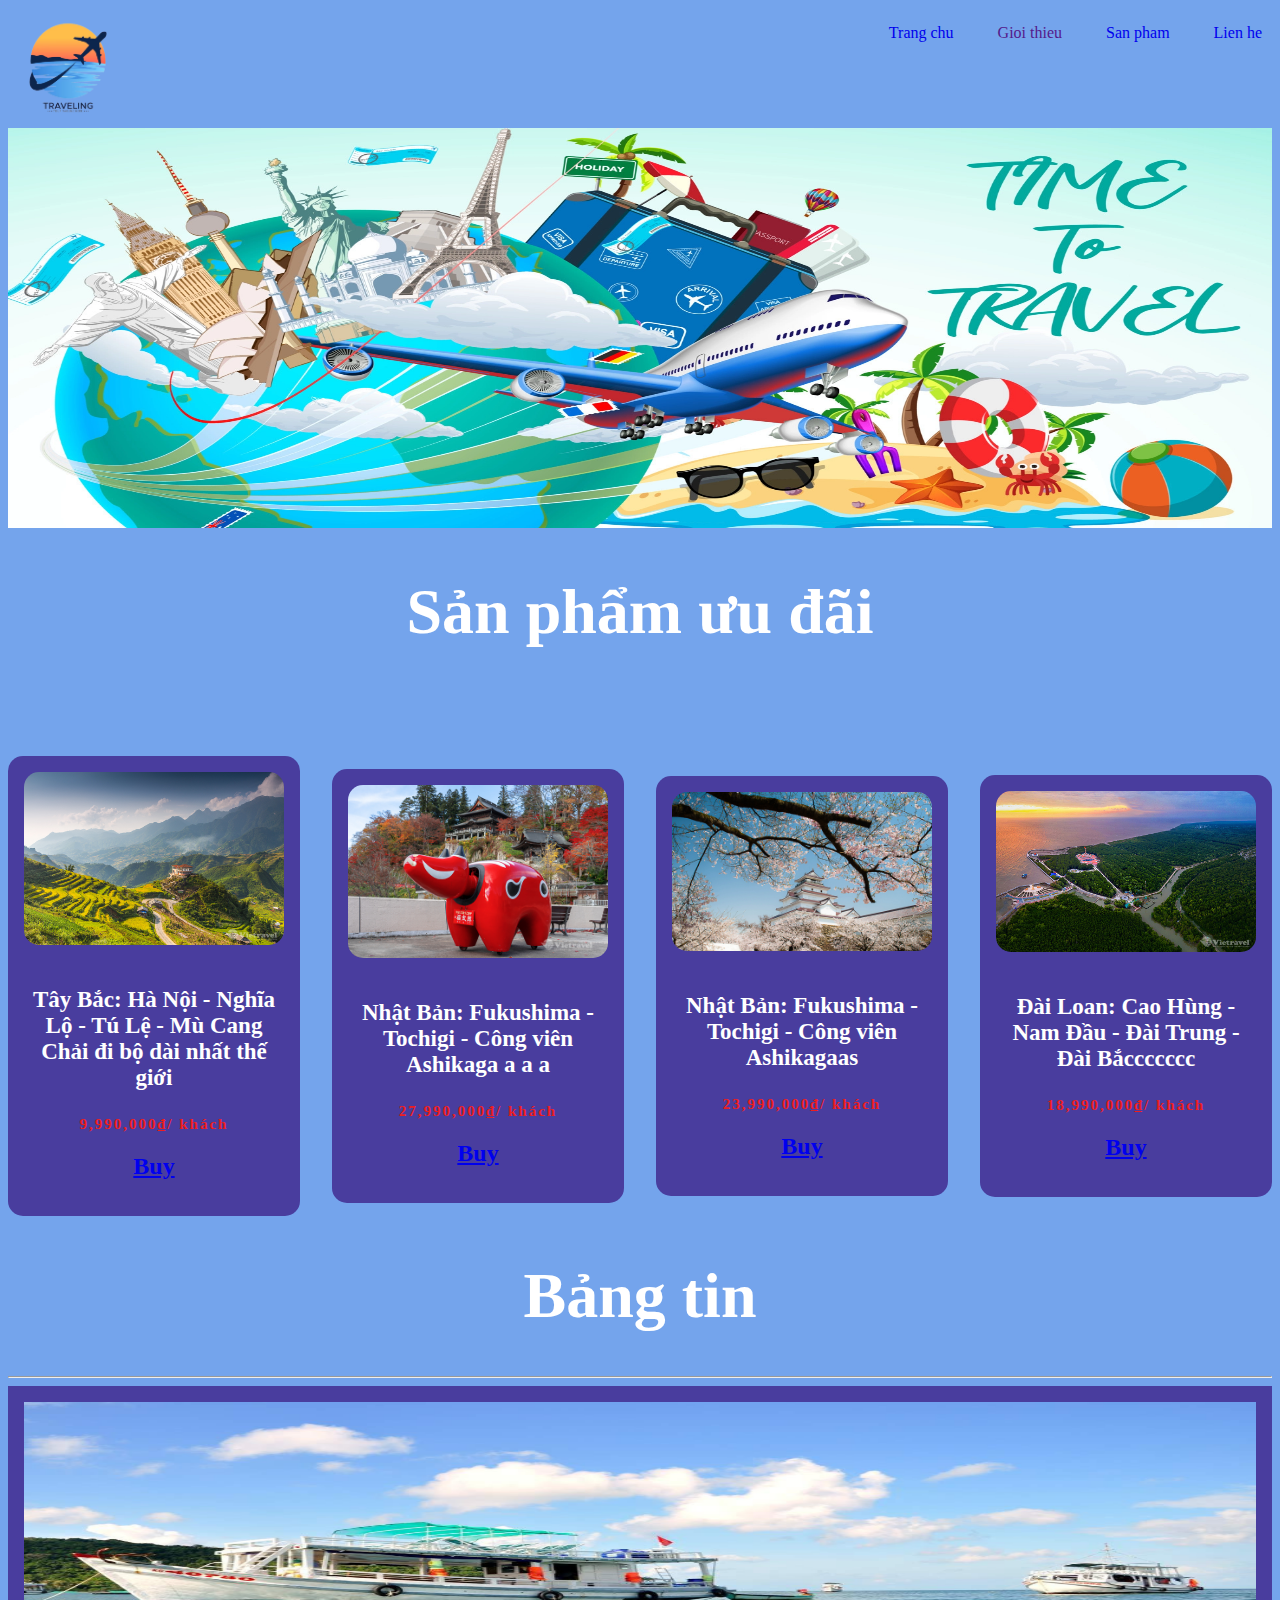
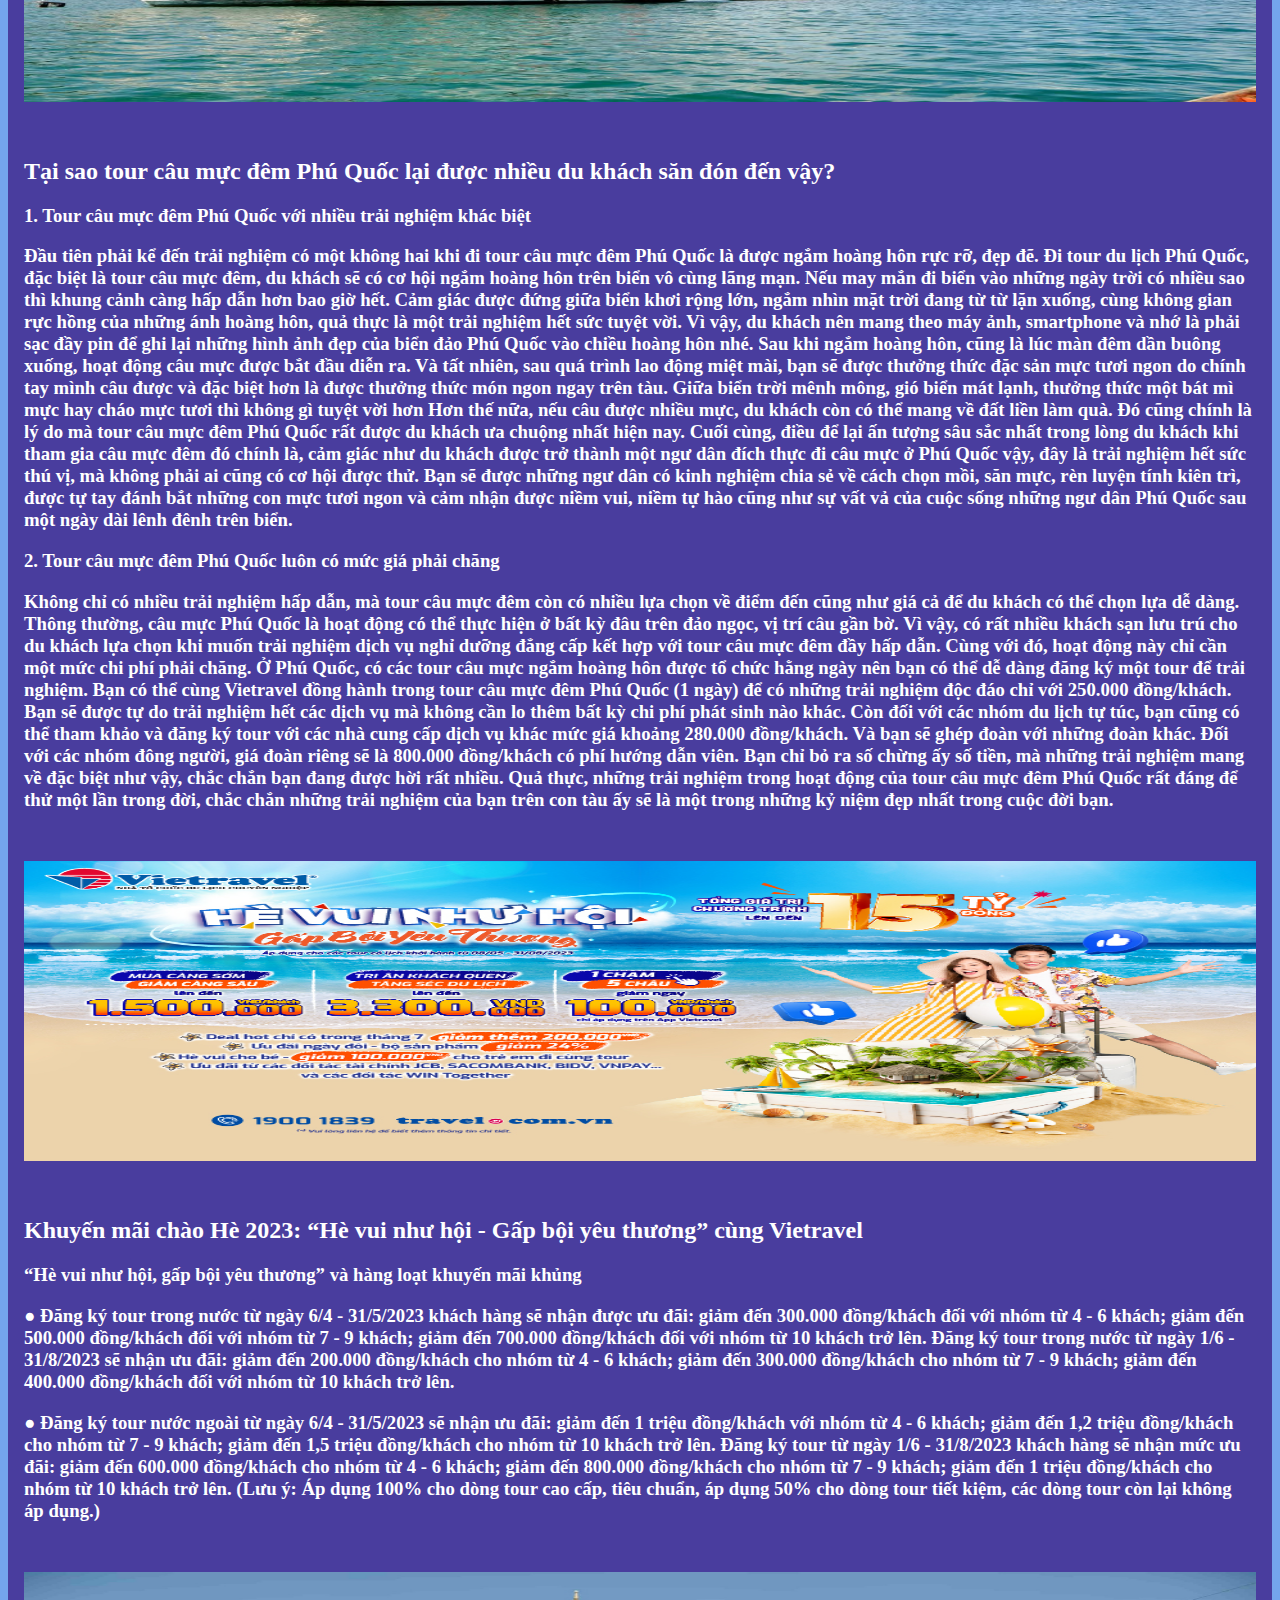
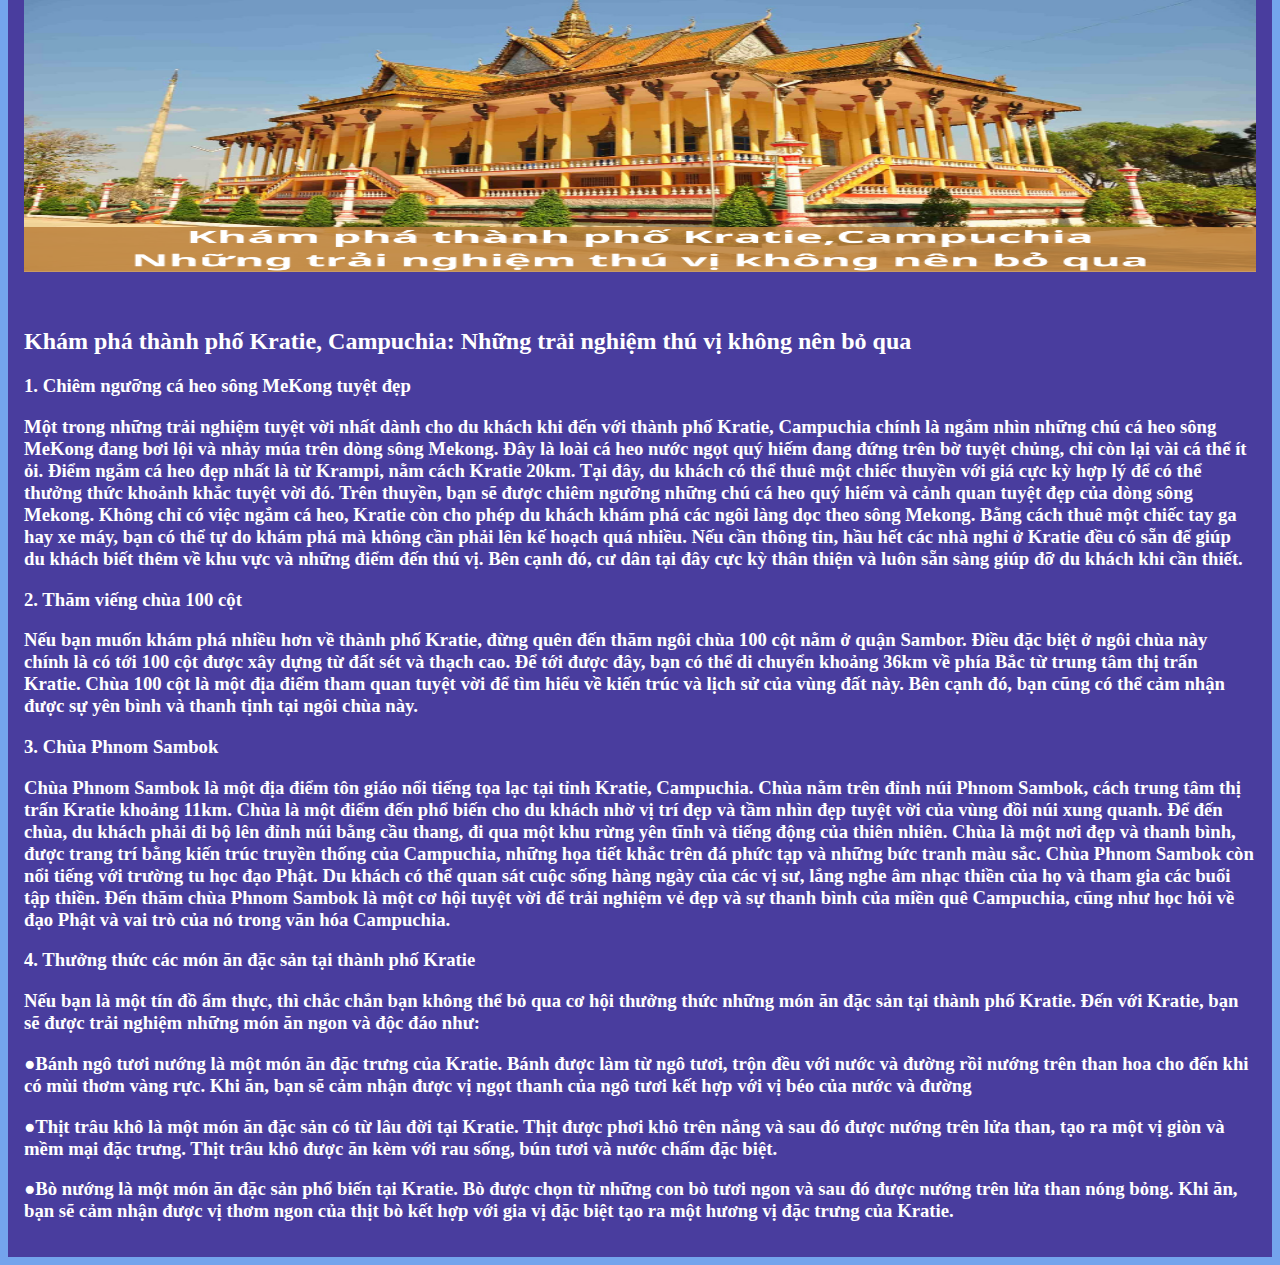
==== index.html @ 928e8b1d "Add files via upload" ====
<!DOCTYPE html>
<html lang="en">
<head>
    <meta charset="UTF-8">
    <meta http-equiv="X-UA-Compatible" content="IE=edge">
    <meta name="viewport" content="width=device-width, initial-scale=1.0">
    <title>Document</title>
    <link rel="stylesheet" href="test.css">
    <link rel="stylesheet" href="https://cdnjs.cloudflare.com/ajax/libs/font-awesome/4.7.0/css/font-awesome.min.css">
    
</head>
<body>
    <img id="logo" src="Pic/logo.png"alt="">
    <i onclick="showMenu()" id="menuSmall"class="fa fa-bars" style="font-size:50px"></i>
    
    <ul class="menu"id="menuBig">
        <li><a href="index.html">Trang chu</a></li>
        <li><a href="">Gioi thieu</a></li>
        <li><a href="tour.html">San pham</a></li>
        <li><a href="lienhe.html">Lien he</a></li>
    </ul>
    
    <img id="banner" src="Pic/banner.webp"alt="">
    <script>
        function showMenu(){
            if(document.getElementById('menuBig').style.display=='none'){
                document.getElementById('menuBig').style.display='block';
            }else{document.getElementById('menuBig').style.display='none';
        }
    } 
    </script>
    
	<section class="team">
		<div class="center">
			<h1>Sản phẩm ưu đãi</h1>
		</div>
		<div class="team-content">
			<div class="box">
				<img src="Pic/sp1.jpg">
				<h3>Tây Bắc: Hà Nội - Nghĩa Lộ - Tú Lệ -  Mù Cang Chải đi bộ dài nhất thế giới</h3>
				<h5>9,990,000₫/ khách
                </h5>		
				<a href="#"><h2>Buy</h2></a>		
			</div>
            <div class="box">
				<img src="Pic/sp2.jpg">
				<h3>Nhật Bản: Fukushima - Tochigi - Công viên Ashikaga    a  a  a</h3>
				<h5>27,990,000₫/ khách

                </h5>		
				<a href="#"><h2>Buy</h2></a>		
			</div>
            <div class="box">
				<img src="Pic/sp3.jpg">
				<h3>Nhật Bản: Fukushima - Tochigi - Công viên Ashikagaas
                    
                    </h3>
				<h5>23,990,000₫/ khách

                </h5>		
				<a href="#"><h2>Buy</h2></a>		
			</div>
            <div class="box">
				<img src="Pic/sp4.jpg">
				<h3>Đài Loan: Cao Hùng - Nam Đầu - Đài Trung - Đài Bắccccccc                                                                                                  </h3>
				<h5>18,990,000₫/ khách</h5>		
				<a href="#"><h2>Buy</h2></a>		
			</div>
        </div>
    </section>

    <div class="center"><h1>Bảng tin</h1></div><hr>
    
    <table class="tintuc">
        
        <tr>
            <div class="khung">
            <img src="Pic/tt1.png">            
            </div>
            <div class="khung">
                <h2>Tại sao tour câu mực đêm Phú Quốc lại được nhiều du khách săn đón đến vậy?</h2>
                <h3>1. Tour câu mực đêm Phú Quốc với nhiều trải nghiệm khác biệt</h3>
                <h3>Đầu tiên phải kể đến trải nghiệm có một không hai khi đi tour câu mực đêm Phú Quốc là được ngắm hoàng hôn rực rỡ, đẹp đẽ. Đi tour du lịch Phú Quốc, đặc biệt là tour câu mực đêm, du khách sẽ có cơ hội ngắm hoàng hôn trên biển vô cùng lãng mạn. Nếu may mắn đi biển vào những ngày trời có nhiều sao thì khung cảnh càng hấp dẫn hơn bao giờ hết. Cảm giác được đứng giữa biển khơi rộng lớn, ngắm nhìn mặt trời đang từ từ lặn xuống, cùng không gian rực hồng của những ánh hoàng hôn, quả thực là một trải nghiệm hết sức tuyệt vời. Vì vậy, du khách nên mang theo máy ảnh, smartphone và nhớ là phải sạc đầy pin để ghi lại những hình ảnh đẹp của biển đảo Phú Quốc vào chiều hoàng hôn nhé. 

Sau khi ngắm hoàng hôn, cũng là lúc màn đêm dần buông xuống, hoạt động câu mực được bắt đầu diễn ra. Và tất nhiên, sau quá trình lao động miệt mài, bạn sẽ được thưởng thức đặc sản mực tươi ngon do chính tay mình câu được và đặc biệt hơn là được thưởng thức món ngon ngay trên tàu. Giữa biển trời mênh mông, gió biển mát lạnh, thưởng thức một bát mì mực hay cháo mực tươi thì không gì tuyệt vời hơn Hơn thế nữa, nếu câu được nhiều mực, du khách còn có thể mang về đất liền làm quà. Đó cũng chính là lý do mà tour câu mực đêm Phú Quốc rất được du khách ưa chuộng nhất hiện nay.

Cuối cùng, điều để lại ấn tượng sâu sắc nhất trong lòng du khách khi tham gia câu mực đêm đó chính là, cảm giác như du khách được trở thành một ngư dân đích thực đi câu mực ở Phú Quốc vậy, đây là trải nghiệm hết sức thú vị, mà không phải ai cũng có cơ hội được thử. Bạn sẽ được những ngư dân có kinh nghiệm chia sẻ về cách chọn mồi, săn mực, rèn luyện tính kiên trì, được tự tay đánh bắt những con mực tươi ngon và cảm nhận được niềm vui, niềm tự hào cũng như sự vất vả của cuộc sống những ngư dân Phú Quốc sau một ngày dài lênh đênh trên biển.</h3>
                <h3>2. Tour câu mực đêm Phú Quốc luôn có mức giá phải chăng</h3>
                <h3>Không chỉ có nhiều trải nghiệm hấp dẫn, mà tour câu mực đêm còn có nhiều lựa chọn về điểm đến cũng như giá cả để du khách có thể chọn lựa dễ dàng. Thông thường, câu mực Phú Quốc là hoạt động có thể thực hiện ở bất kỳ đâu trên đảo ngọc, vị trí câu gần bờ. Vì vậy, có rất nhiều khách sạn lưu trú cho du khách lựa chọn khi muốn trải nghiệm dịch vụ nghỉ dưỡng đẳng cấp kết hợp với tour câu mực đêm đầy hấp dẫn. 

                    Cùng với đó, hoạt động này chỉ cần một mức chi phí phải chăng. 
                    Ở Phú Quốc, có các tour câu mực ngắm hoàng hôn được tổ chức hằng ngày nên bạn có thể dễ dàng đăng ký một tour để trải nghiệm. Bạn có thể cùng Vietravel đồng hành trong tour câu mực đêm Phú Quốc (1 ngày) để có những trải nghiệm độc đáo chỉ với 250.000 đồng/khách. Bạn sẽ được tự do trải nghiệm hết các dịch vụ mà không cần lo thêm bất kỳ chi phí phát sinh nào khác. 
                    Còn đối với các nhóm du lịch tự túc, bạn cũng có thể tham khảo và đăng ký tour với các nhà cung cấp dịch vụ khác mức giá khoảng 280.000 đồng/khách. Và bạn sẽ ghép đoàn với những đoàn khác. 
                    Đối với các nhóm đông người, giá đoàn riêng sẽ là 800.000 đồng/khách có phí hướng dẫn viên.
                    Bạn chỉ bỏ ra số chừng ấy số tiền, mà những trải nghiệm mang về đặc biệt như vậy, chắc chắn bạn đang được hời rất nhiều.
                    
                    Quả thực, những trải nghiệm trong hoạt động của tour câu mực đêm Phú Quốc rất đáng để thử một lần trong đời, chắc chắn những trải nghiệm của bạn trên con tàu ấy sẽ là một trong những kỷ niệm đẹp nhất trong cuộc đời bạn. </h3>
            </div>
            <div class="khung">
                <img src="Pic/tt2.jpg">            
                </div>
                <div class="khung">
                    <h2>Khuyến mãi chào Hè 2023: “Hè vui như hội - Gấp bội yêu thương” cùng Vietravel</h2>
                    <h3>“Hè vui như hội, gấp bội yêu thương” và hàng loạt khuyến mãi khủng</h3>
                    <h3>● Đăng ký tour trong nước từ ngày 6/4 - 31/5/2023 khách hàng sẽ nhận được ưu đãi: giảm đến 300.000 đồng/khách đối với nhóm từ 4 - 6 khách; giảm đến 500.000 đồng/khách đối với nhóm từ 7 - 9 khách; giảm đến 700.000 đồng/khách đối với nhóm từ 10 khách trở lên. Đăng ký tour trong nước từ ngày 1/6 - 31/8/2023 sẽ nhận ưu đãi: giảm đến 200.000 đồng/khách cho nhóm từ 4 - 6 khách; giảm đến 300.000 đồng/khách cho nhóm từ 7 - 9 khách; giảm đến 400.000 đồng/khách đối với nhóm từ 10 khách trở lên. 
                    </h3>
                    <h3>● Đăng ký tour nước ngoài từ ngày 6/4 - 31/5/2023 sẽ nhận ưu đãi: giảm đến 1 triệu đồng/khách với nhóm từ 4 - 6 khách; giảm đến 1,2 triệu đồng/khách cho nhóm từ 7 - 9 khách; giảm đến 1,5 triệu đồng/khách cho nhóm từ 10 khách trở lên. Đăng ký tour từ ngày 1/6 - 31/8/2023 khách hàng sẽ nhận mức ưu đãi: giảm đến 600.000 đồng/khách cho nhóm từ 4 - 6 khách; giảm đến 800.000 đồng/khách cho nhóm từ 7 - 9 khách; giảm đến 1 triệu đồng/khách cho nhóm từ 10 khách trở lên.
                        (Lưu ý: Áp dụng 100% cho dòng tour cao cấp, tiêu chuẩn, áp dụng 50% cho dòng tour tiết kiệm, các dòng tour còn lại không áp dụng.)</h3>
                </div>
                <div class="khung">
                    <img src="Pic/tt3.png">            
                    </div>
                    <div class="khung">
                        <h2>Khám phá thành phố Kratie, Campuchia: Những trải nghiệm thú vị không nên bỏ qua</h2>
                        <h3>1. Chiêm ngưỡng cá heo sông MeKong tuyệt đẹp</h3>
                        <h3>Một trong những trải nghiệm tuyệt vời nhất dành cho du khách khi đến với thành phố Kratie, Campuchia chính là ngắm nhìn những chú cá heo sông MeKong đang bơi lội và nhảy múa trên dòng sông Mekong. Đây là loài cá heo nước ngọt quý hiếm đang đứng trên bờ tuyệt chủng, chỉ còn lại vài cá thể ít ỏi.

                            Điểm ngắm cá heo đẹp nhất là từ Krampi, nằm cách Kratie 20km. Tại đây, du khách có thể thuê một chiếc thuyền với giá cực kỳ hợp lý để có thể thưởng thức khoảnh khắc tuyệt vời đó. Trên thuyền, bạn sẽ được chiêm ngưỡng những chú cá heo quý hiếm và cảnh quan tuyệt đẹp của dòng sông Mekong.
                            
                            Không chỉ có việc ngắm cá heo, Kratie còn cho phép du khách khám phá các ngôi làng dọc theo sông Mekong. Bằng cách thuê một chiếc tay ga hay xe máy, bạn có thể tự do khám phá mà không cần phải lên kế hoạch quá nhiều. Nếu cần thông tin, hầu hết các nhà nghỉ ở Kratie đều có sẵn để giúp du khách biết thêm về khu vực và những điểm đến thú vị. Bên cạnh đó, cư dân tại đây cực kỳ thân thiện và luôn sẵn sàng giúp đỡ du khách khi cần thiết.</h3>
                        <h3>2. Thăm viếng chùa 100 cột</h3>
                        <h3>Nếu bạn muốn khám phá nhiều hơn về thành phố Kratie, đừng quên đến thăm ngôi chùa 100 cột nằm ở quận Sambor. Điều đặc biệt ở ngôi chùa này chính là có tới 100 cột được xây dựng từ đất sét và thạch cao. Để tới được đây, bạn có thể di chuyển khoảng 36km về phía Bắc từ trung tâm thị trấn Kratie. Chùa 100 cột là một địa điểm tham quan tuyệt vời để tìm hiểu về kiến trúc và lịch sử của vùng đất này. Bên cạnh đó, bạn cũng có thể cảm nhận được sự yên bình và thanh tịnh tại ngôi chùa này.</h3>
                        <h3>3. Chùa Phnom Sambok</h3>
                        <h3>Chùa Phnom Sambok là một địa điểm tôn giáo nổi tiếng tọa lạc tại tỉnh Kratie, Campuchia. Chùa nằm trên đỉnh núi Phnom Sambok, cách trung tâm thị trấn Kratie khoảng 11km. Chùa là một điểm đến phổ biến cho du khách nhờ vị trí đẹp và tầm nhìn đẹp tuyệt vời của vùng đồi núi xung quanh.

                            Để đến chùa, du khách phải đi bộ lên đỉnh núi bằng cầu thang, đi qua một khu rừng yên tĩnh và tiếng động của thiên nhiên. Chùa là một nơi đẹp và thanh bình, được trang trí bằng kiến ​​trúc truyền thống của Campuchia, những họa tiết khắc trên đá phức tạp và những bức tranh màu sắc.
                            
                            Chùa Phnom Sambok còn nổi tiếng với trường tu học đạo Phật. Du khách có thể quan sát cuộc sống hàng ngày của các vị sư, lắng nghe âm nhạc thiền của họ và tham gia các buổi tập thiền.
                            
                            Đến thăm chùa Phnom Sambok là một cơ hội tuyệt vời để trải nghiệm vẻ đẹp và sự thanh bình của miền quê Campuchia, cũng như học hỏi về đạo Phật và vai trò của nó trong văn hóa Campuchia.</h3>
                    <h3>4. Thưởng thức các món ăn đặc sản tại thành phố Kratie</h3>
                    <h3>Nếu bạn là một tín đồ ẩm thực, thì chắc chắn bạn không thể bỏ qua cơ hội thưởng thức những món ăn đặc sản tại thành phố Kratie. Đến với Kratie, bạn sẽ được trải nghiệm những món ăn ngon và độc đáo như:</h3>
                    <h3>●Bánh ngô tươi nướng là một món ăn đặc trưng của Kratie. Bánh được làm từ ngô tươi, trộn đều với nước và đường rồi nướng trên than hoa cho đến khi có mùi thơm vàng rực. Khi ăn, bạn sẽ cảm nhận được vị ngọt thanh của ngô tươi kết hợp với vị béo của nước và đường</h3>
                    <h3>●Thịt trâu khô là một món ăn đặc sản có từ lâu đời tại Kratie. Thịt được phơi khô trên nắng và sau đó được nướng trên lửa than, tạo ra một vị giòn và mềm mại đặc trưng. Thịt trâu khô được ăn kèm với rau sống, bún tươi và nước chấm đặc biệt.</h3>
                    <h3>●Bò nướng là một món ăn đặc sản phổ biến tại Kratie. Bò được chọn từ những con bò tươi ngon và sau đó được nướng trên lửa than nóng bỏng. Khi ăn, bạn sẽ cảm nhận được vị thơm ngon của thịt bò kết hợp với gia vị đặc biệt tạo ra một hương vị đặc trưng của Kratie.</h3>
                </div>
        </tr>

    </table>
</body>
</html>
---- test.css ----
body{
    background-color: rgb(116, 164, 236);
}
.menu{
    float: right;
}
.menu li{
    display: inline;
}
.menu li a{
    text-decoration: none;
    margin: 10px;
}
.menu li a:hover{
    padding: 5px;
    background-color: blue;
    transition: .4s;
    color: white;
    border-radius: 5px;
}
#menuSmall{
    float: right;
    margin-right: 10px;
    margin-top: 30px;
    
}
#logo{
    width: 120px;
    float: left;
}
#banner{
    width: 100%;
    height: 400px;
}

@media all and (min-width: 240px) {
    .menu{
        display: none;
    }    
    .menu li{
        display: inline-block;
        width: 100%;
        margin-left: 30%;
    }
    .khung img{
        width: 100%;
        height: 200px;;
    }
    
}
@media all and (min-width: 576px) {
    .menu {
        display:block;
    }   
    .menu li{
        display: inline;
        margin-left: 20px;
    }
    #menuSmall{
        display: none;
    }
    .khung img{
        width: 100%;
        height: 200px;;
    }
}
@media all and (min-width: 796px){
    .menu {
        display:block;
    }   
    .menu li{
        display: inline;
        margin-left: 20px;
    }
    #menuSmall{
        display: none;
    }
    .khung img{
        width: 100%;
        height: 20%;
    }
    
}
@media all and (min-width: 1200px){
    .menu {
        display:block;
    }   
    .menu li{
        display: inline;
        margin-left: 20px;
    }
    #menuSmall{
        display: none;
    }
    .khung img{
        width: 100%;
        height: 300px;
    }
}

/*San pham*/

.team{
	position: relative;
	width: 100%;
	
	background: rgb(116, 164, 236);
	display: flex;
	align-items: center;
	justify-content: center;
	
	flex-direction: column;
	
}
.team-content{
	width: 100%;
	max-height: 100%;
	max-width: 1350px;
	margin: 0 auto;
	display: grid;
	grid-template-columns: repeat(auto-fit, minmax(150px, auto));
	align-items: center;
	gap: 2rem;
	text-align: center;
	
	margin-top: 4rem;
}
.team-content img{
	width: 100%;
	height: auto;
	border-radius: 15px;
	margin-bottom: 15px;
	
}
.center h1{
	color: #fff;
	font-size: 4rem;
	text-align: center;
}
.box{
	padding: 16px;
	background: #493d9e;
	border-radius: 15px;
	transition: all .38s ease;
}
.box:hover{
 background-color: #4b3db8;
 transition: all .38s ease;
}
.box h3{
	font-size: 23px;
	font-weight: 600;
	color: #fff;
	margin-bottom: 8px;
}
.box h5{
	font-size: 15px;
	font-weight: 600;
	color: #ee1e1e;
	margin-bottom: 15px;
	letter-spacing: 2px;
}
.box a:hover{
    padding: 5px;
    background-color: white;
    transition: .4s;
    color: white;
    border-radius: 5px;
}
/*Tin tức*/

.td{
    margin-top: auto;
    color: blue;
    
}


.khung h2{
color: white;

}
.khung h3{
color: white;

}

.khung{
    padding: 16px;
	background: #493d9e;
	
	transition: all .38s ease;
}
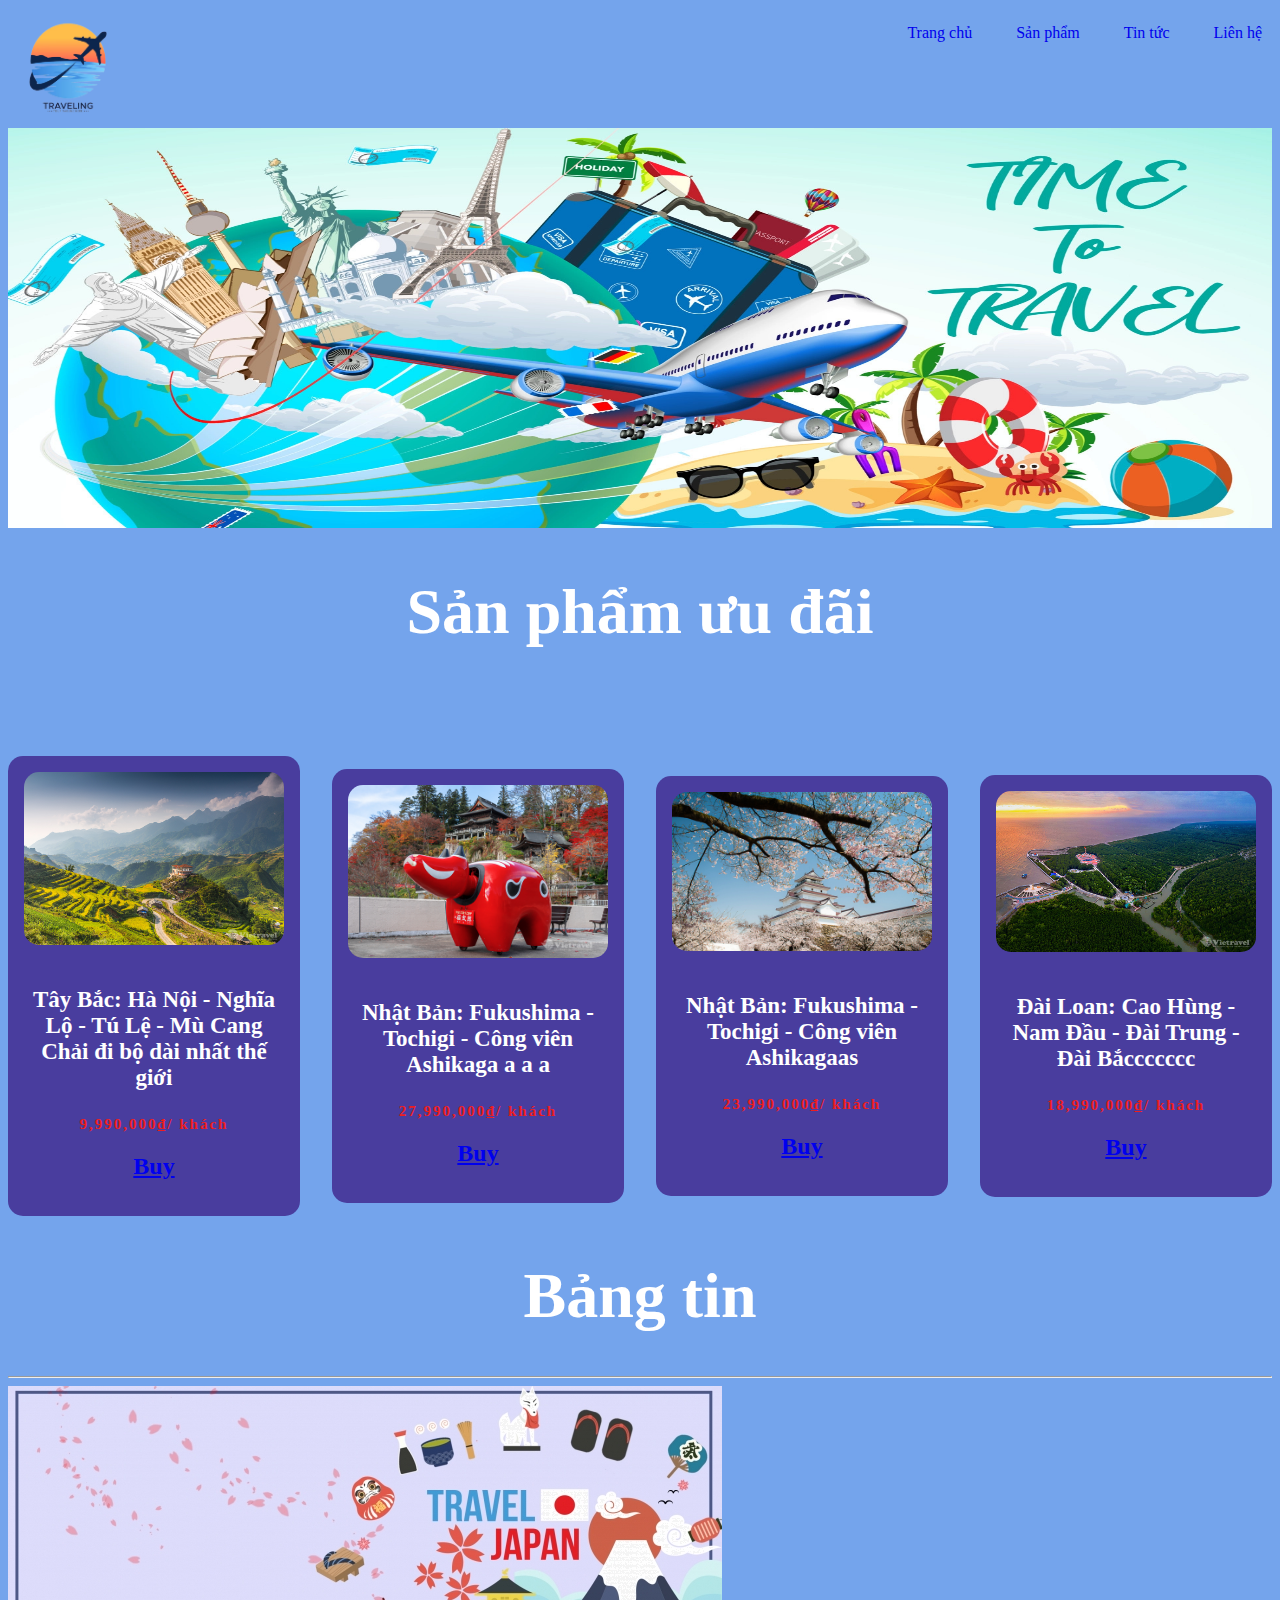
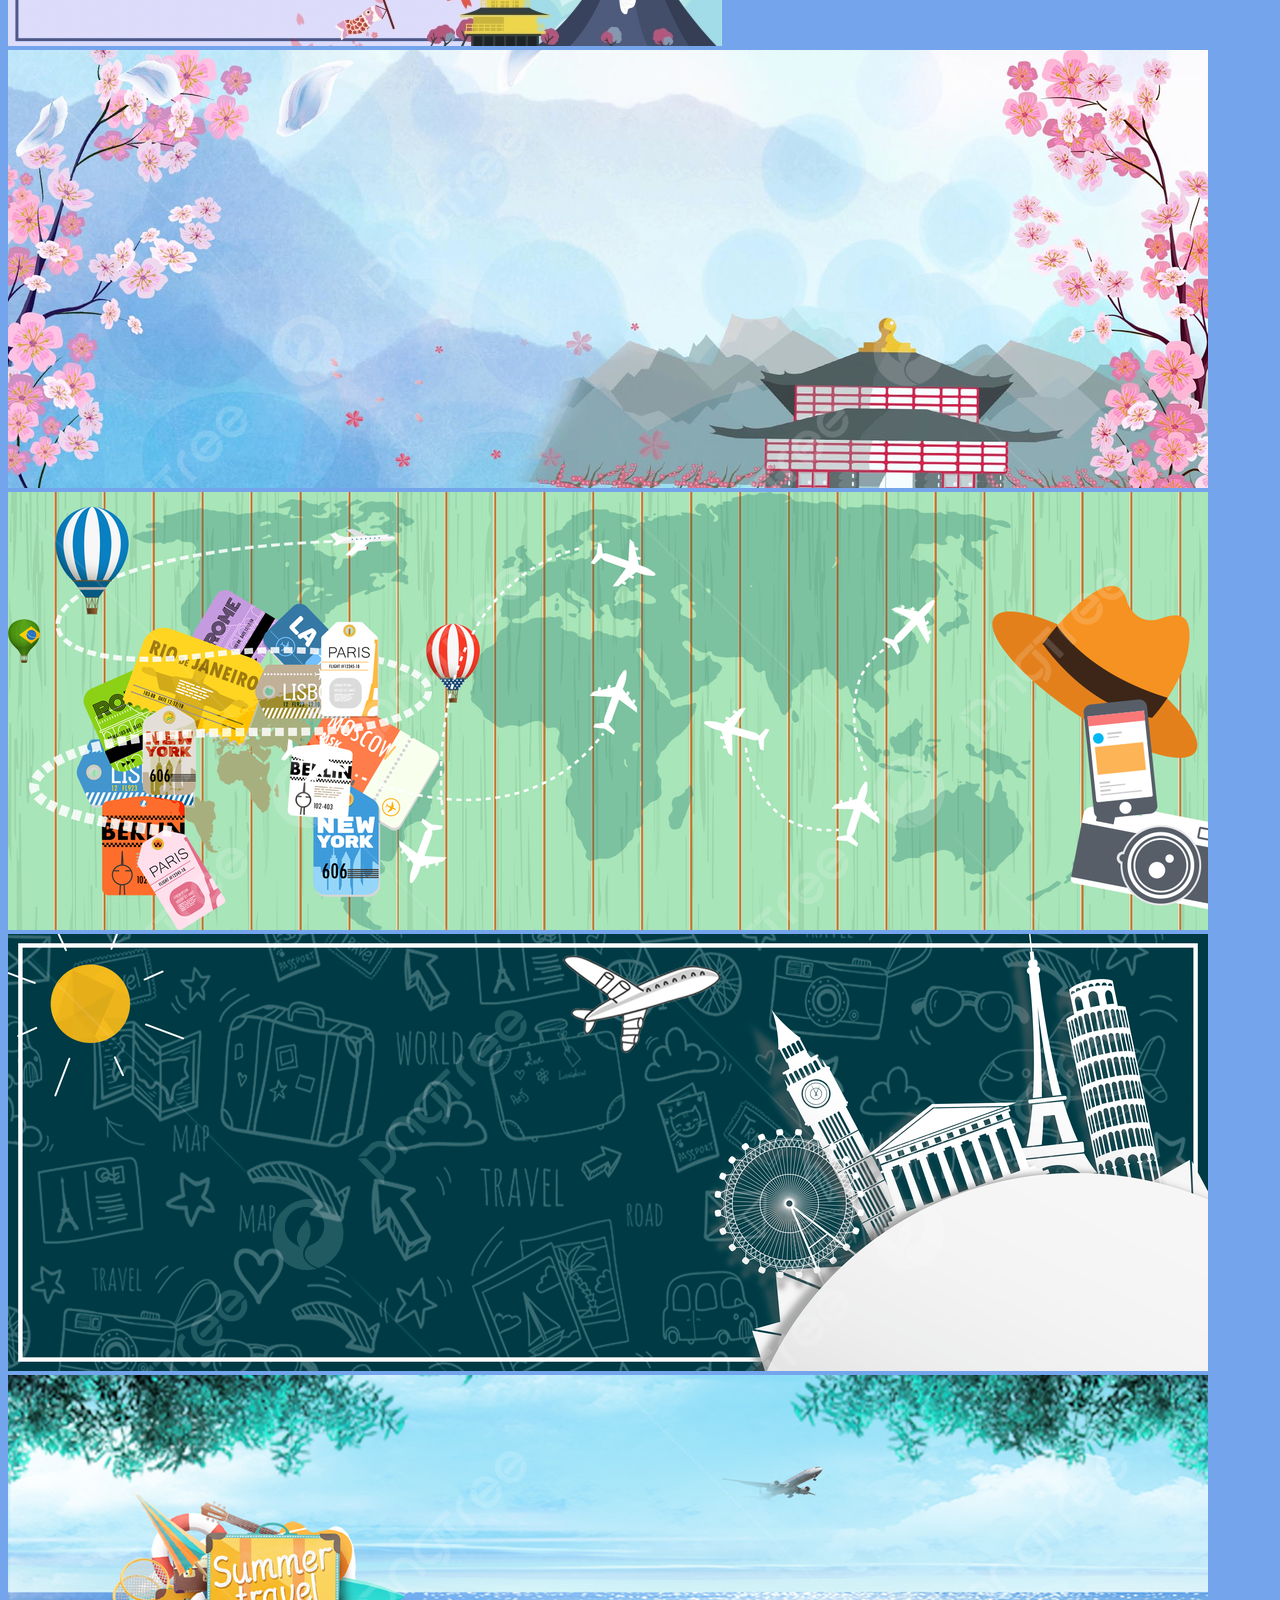
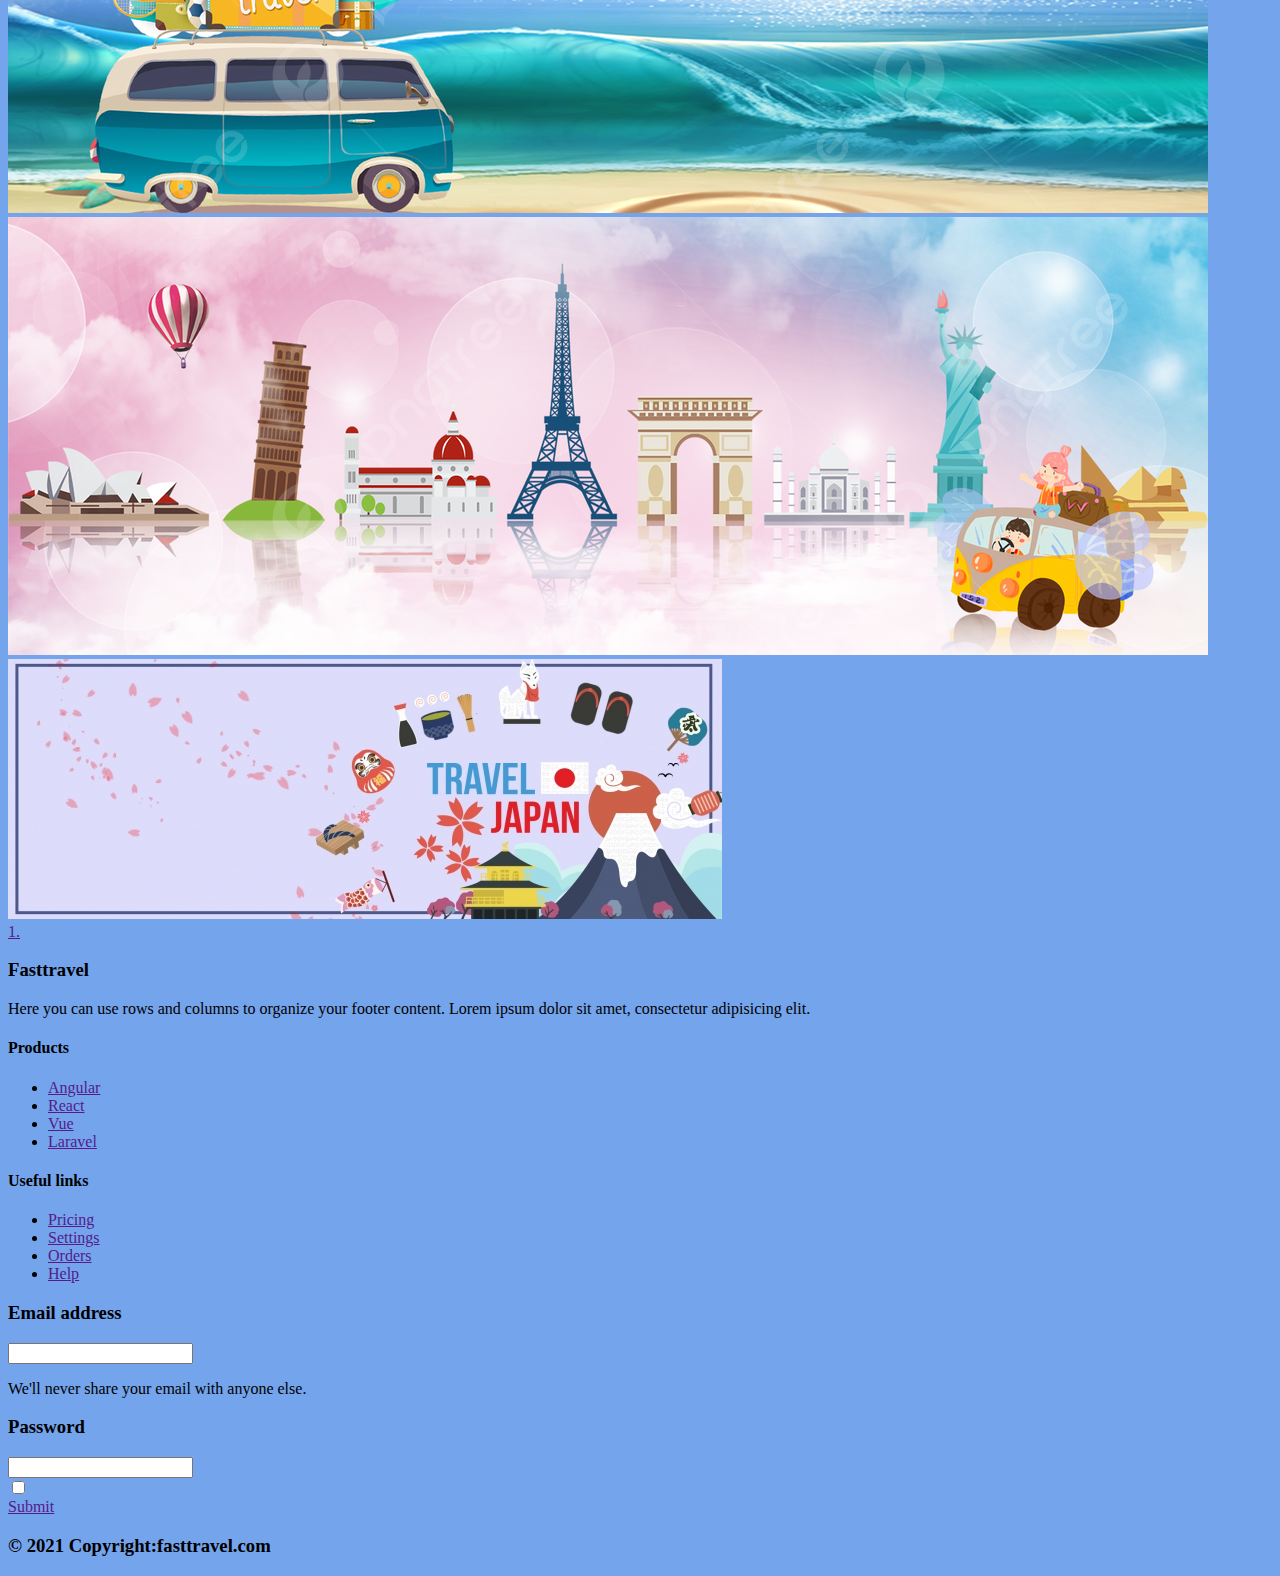
==== commit 19c91845: "Update index.html" ====
--- a/index.html
+++ b/index.html
@@ -14,10 +14,10 @@
     <i onclick="showMenu()" id="menuSmall"class="fa fa-bars" style="font-size:50px"></i>
     
     <ul class="menu"id="menuBig">
-        <li><a href="index.html">Trang chu</a></li>
-        <li><a href="">Gioi thieu</a></li>
-        <li><a href="tour.html">San pham</a></li>
-        <li><a href="lienhe.html">Lien he</a></li>
+        <li><a href="index.html">Trang chủ</a></li>
+        <li><a href="sanpham.html">Sản phẩm</a></li>
+        <li><a href="tintuc.html">Tin tức</a></li>
+        <li><a href="lienhe.html">Liên hệ</a></li>
     </ul>
     
     <img id="banner" src="Pic/banner.webp"alt="">
@@ -70,72 +70,84 @@
     </section>
 
     <div class="center"><h1>Bảng tin</h1></div><hr>
+    <div class="grid-container">
+        <div class="item1">
+            <img src="Pic/banner1.jpg"/>
+        </div>
+        <div class="item2">
+            <img src="Pic/banner2.jpg"/>
+        </div>
+        <div class="item3">
+            <img src="Pic/banner3.jpg"/>
+        </div>
+        <div class="item4">
+            <img src="Pic/banner4.jpg"/>
+        </div>
+        <div class="item5">
+            <img src="Pic/banner5.jpg"/>
+        </div>
+        <div class="item6">
+            <img src="Pic/banner6.jpg"/>
+        </div>
+        <div class="item6">
+            <img src="Pic/banner1.jpg"/>
+        </div>
+    </div>
     
-    <table class="tintuc">
-        
-        <tr>
-            <div class="khung">
-            <img src="Pic/tt1.png">            
+    <article>
+    <div class="container">
+        <a href="">1.</a>
+    </div>
+    </article>
+    <footer class="footer">
+        <div class="container">
+            <div class="row">
+
+                <div class="footer-col">
+                    <h3>Fasttravel</h3>
+                    <p>Here you can use rows and columns to organize your footer content. Lorem ipsum
+                        dolor sit amet, consectetur adipisicing elit.</p>
+                </div>
+                <div class="footer-col">
+                    <h4>Products</h4>
+                    <ul>
+                        <li><a href="">Angular</a></li>
+                        <li><a href="">React</a></li>
+                        <li><a href="">Vue</a></li>
+                        <li><a href="">Laravel</a></li>
+                    </ul>
+                </div>
+                <div class="footer-col">
+                    <h4> Useful links</h4>
+                    <ul>
+                        <li><a href="">Pricing</a></li>
+                        <li><a href="">Settings</a></li>
+                        <li><a href="">Orders</a></li>
+                        <li><a href="">Help</a></li>
+                    </ul>
+                </div>
+                <div class="footer-col">
+                    <div class="pass">
+                        <form action="">
+                            <h3>Email address</h3>
+                            <input type="text">
+                            <p>We'll never share your email with anyone else.</p>
+                            <h3>Password</h3>
+                            <input type="password"> <br>
+                            <input class="check" type="checkbox">
+                            <div class="sumbit">
+                                <a href="">Submit</a>
+                            </div>
+                        </form>
+                    </div>
+                </div>
+
+                <div class="font">
+                    <h3> © 2021 Copyright:fasttravel.com</h3>
+                </div>
             </div>
-            <div class="khung">
-                <h2>Tại sao tour câu mực đêm Phú Quốc lại được nhiều du khách săn đón đến vậy?</h2>
-                <h3>1. Tour câu mực đêm Phú Quốc với nhiều trải nghiệm khác biệt</h3>
-                <h3>Đầu tiên phải kể đến trải nghiệm có một không hai khi đi tour câu mực đêm Phú Quốc là được ngắm hoàng hôn rực rỡ, đẹp đẽ. Đi tour du lịch Phú Quốc, đặc biệt là tour câu mực đêm, du khách sẽ có cơ hội ngắm hoàng hôn trên biển vô cùng lãng mạn. Nếu may mắn đi biển vào những ngày trời có nhiều sao thì khung cảnh càng hấp dẫn hơn bao giờ hết. Cảm giác được đứng giữa biển khơi rộng lớn, ngắm nhìn mặt trời đang từ từ lặn xuống, cùng không gian rực hồng của những ánh hoàng hôn, quả thực là một trải nghiệm hết sức tuyệt vời. Vì vậy, du khách nên mang theo máy ảnh, smartphone và nhớ là phải sạc đầy pin để ghi lại những hình ảnh đẹp của biển đảo Phú Quốc vào chiều hoàng hôn nhé. 
-
-Sau khi ngắm hoàng hôn, cũng là lúc màn đêm dần buông xuống, hoạt động câu mực được bắt đầu diễn ra. Và tất nhiên, sau quá trình lao động miệt mài, bạn sẽ được thưởng thức đặc sản mực tươi ngon do chính tay mình câu được và đặc biệt hơn là được thưởng thức món ngon ngay trên tàu. Giữa biển trời mênh mông, gió biển mát lạnh, thưởng thức một bát mì mực hay cháo mực tươi thì không gì tuyệt vời hơn Hơn thế nữa, nếu câu được nhiều mực, du khách còn có thể mang về đất liền làm quà. Đó cũng chính là lý do mà tour câu mực đêm Phú Quốc rất được du khách ưa chuộng nhất hiện nay.
-
-Cuối cùng, điều để lại ấn tượng sâu sắc nhất trong lòng du khách khi tham gia câu mực đêm đó chính là, cảm giác như du khách được trở thành một ngư dân đích thực đi câu mực ở Phú Quốc vậy, đây là trải nghiệm hết sức thú vị, mà không phải ai cũng có cơ hội được thử. Bạn sẽ được những ngư dân có kinh nghiệm chia sẻ về cách chọn mồi, săn mực, rèn luyện tính kiên trì, được tự tay đánh bắt những con mực tươi ngon và cảm nhận được niềm vui, niềm tự hào cũng như sự vất vả của cuộc sống những ngư dân Phú Quốc sau một ngày dài lênh đênh trên biển.</h3>
-                <h3>2. Tour câu mực đêm Phú Quốc luôn có mức giá phải chăng</h3>
-                <h3>Không chỉ có nhiều trải nghiệm hấp dẫn, mà tour câu mực đêm còn có nhiều lựa chọn về điểm đến cũng như giá cả để du khách có thể chọn lựa dễ dàng. Thông thường, câu mực Phú Quốc là hoạt động có thể thực hiện ở bất kỳ đâu trên đảo ngọc, vị trí câu gần bờ. Vì vậy, có rất nhiều khách sạn lưu trú cho du khách lựa chọn khi muốn trải nghiệm dịch vụ nghỉ dưỡng đẳng cấp kết hợp với tour câu mực đêm đầy hấp dẫn. 
-
-                    Cùng với đó, hoạt động này chỉ cần một mức chi phí phải chăng. 
-                    Ở Phú Quốc, có các tour câu mực ngắm hoàng hôn được tổ chức hằng ngày nên bạn có thể dễ dàng đăng ký một tour để trải nghiệm. Bạn có thể cùng Vietravel đồng hành trong tour câu mực đêm Phú Quốc (1 ngày) để có những trải nghiệm độc đáo chỉ với 250.000 đồng/khách. Bạn sẽ được tự do trải nghiệm hết các dịch vụ mà không cần lo thêm bất kỳ chi phí phát sinh nào khác. 
-                    Còn đối với các nhóm du lịch tự túc, bạn cũng có thể tham khảo và đăng ký tour với các nhà cung cấp dịch vụ khác mức giá khoảng 280.000 đồng/khách. Và bạn sẽ ghép đoàn với những đoàn khác. 
-                    Đối với các nhóm đông người, giá đoàn riêng sẽ là 800.000 đồng/khách có phí hướng dẫn viên.
-                    Bạn chỉ bỏ ra số chừng ấy số tiền, mà những trải nghiệm mang về đặc biệt như vậy, chắc chắn bạn đang được hời rất nhiều.
-                    
-                    Quả thực, những trải nghiệm trong hoạt động của tour câu mực đêm Phú Quốc rất đáng để thử một lần trong đời, chắc chắn những trải nghiệm của bạn trên con tàu ấy sẽ là một trong những kỷ niệm đẹp nhất trong cuộc đời bạn. </h3>
-            </div>
-            <div class="khung">
-                <img src="Pic/tt2.jpg">            
-                </div>
-                <div class="khung">
-                    <h2>Khuyến mãi chào Hè 2023: “Hè vui như hội - Gấp bội yêu thương” cùng Vietravel</h2>
-                    <h3>“Hè vui như hội, gấp bội yêu thương” và hàng loạt khuyến mãi khủng</h3>
-                    <h3>● Đăng ký tour trong nước từ ngày 6/4 - 31/5/2023 khách hàng sẽ nhận được ưu đãi: giảm đến 300.000 đồng/khách đối với nhóm từ 4 - 6 khách; giảm đến 500.000 đồng/khách đối với nhóm từ 7 - 9 khách; giảm đến 700.000 đồng/khách đối với nhóm từ 10 khách trở lên. Đăng ký tour trong nước từ ngày 1/6 - 31/8/2023 sẽ nhận ưu đãi: giảm đến 200.000 đồng/khách cho nhóm từ 4 - 6 khách; giảm đến 300.000 đồng/khách cho nhóm từ 7 - 9 khách; giảm đến 400.000 đồng/khách đối với nhóm từ 10 khách trở lên. 
-                    </h3>
-                    <h3>● Đăng ký tour nước ngoài từ ngày 6/4 - 31/5/2023 sẽ nhận ưu đãi: giảm đến 1 triệu đồng/khách với nhóm từ 4 - 6 khách; giảm đến 1,2 triệu đồng/khách cho nhóm từ 7 - 9 khách; giảm đến 1,5 triệu đồng/khách cho nhóm từ 10 khách trở lên. Đăng ký tour từ ngày 1/6 - 31/8/2023 khách hàng sẽ nhận mức ưu đãi: giảm đến 600.000 đồng/khách cho nhóm từ 4 - 6 khách; giảm đến 800.000 đồng/khách cho nhóm từ 7 - 9 khách; giảm đến 1 triệu đồng/khách cho nhóm từ 10 khách trở lên.
-                        (Lưu ý: Áp dụng 100% cho dòng tour cao cấp, tiêu chuẩn, áp dụng 50% cho dòng tour tiết kiệm, các dòng tour còn lại không áp dụng.)</h3>
-                </div>
-                <div class="khung">
-                    <img src="Pic/tt3.png">            
-                    </div>
-                    <div class="khung">
-                        <h2>Khám phá thành phố Kratie, Campuchia: Những trải nghiệm thú vị không nên bỏ qua</h2>
-                        <h3>1. Chiêm ngưỡng cá heo sông MeKong tuyệt đẹp</h3>
-                        <h3>Một trong những trải nghiệm tuyệt vời nhất dành cho du khách khi đến với thành phố Kratie, Campuchia chính là ngắm nhìn những chú cá heo sông MeKong đang bơi lội và nhảy múa trên dòng sông Mekong. Đây là loài cá heo nước ngọt quý hiếm đang đứng trên bờ tuyệt chủng, chỉ còn lại vài cá thể ít ỏi.
-
-                            Điểm ngắm cá heo đẹp nhất là từ Krampi, nằm cách Kratie 20km. Tại đây, du khách có thể thuê một chiếc thuyền với giá cực kỳ hợp lý để có thể thưởng thức khoảnh khắc tuyệt vời đó. Trên thuyền, bạn sẽ được chiêm ngưỡng những chú cá heo quý hiếm và cảnh quan tuyệt đẹp của dòng sông Mekong.
-                            
-                            Không chỉ có việc ngắm cá heo, Kratie còn cho phép du khách khám phá các ngôi làng dọc theo sông Mekong. Bằng cách thuê một chiếc tay ga hay xe máy, bạn có thể tự do khám phá mà không cần phải lên kế hoạch quá nhiều. Nếu cần thông tin, hầu hết các nhà nghỉ ở Kratie đều có sẵn để giúp du khách biết thêm về khu vực và những điểm đến thú vị. Bên cạnh đó, cư dân tại đây cực kỳ thân thiện và luôn sẵn sàng giúp đỡ du khách khi cần thiết.</h3>
-                        <h3>2. Thăm viếng chùa 100 cột</h3>
-                        <h3>Nếu bạn muốn khám phá nhiều hơn về thành phố Kratie, đừng quên đến thăm ngôi chùa 100 cột nằm ở quận Sambor. Điều đặc biệt ở ngôi chùa này chính là có tới 100 cột được xây dựng từ đất sét và thạch cao. Để tới được đây, bạn có thể di chuyển khoảng 36km về phía Bắc từ trung tâm thị trấn Kratie. Chùa 100 cột là một địa điểm tham quan tuyệt vời để tìm hiểu về kiến trúc và lịch sử của vùng đất này. Bên cạnh đó, bạn cũng có thể cảm nhận được sự yên bình và thanh tịnh tại ngôi chùa này.</h3>
-                        <h3>3. Chùa Phnom Sambok</h3>
-                        <h3>Chùa Phnom Sambok là một địa điểm tôn giáo nổi tiếng tọa lạc tại tỉnh Kratie, Campuchia. Chùa nằm trên đỉnh núi Phnom Sambok, cách trung tâm thị trấn Kratie khoảng 11km. Chùa là một điểm đến phổ biến cho du khách nhờ vị trí đẹp và tầm nhìn đẹp tuyệt vời của vùng đồi núi xung quanh.
-
-                            Để đến chùa, du khách phải đi bộ lên đỉnh núi bằng cầu thang, đi qua một khu rừng yên tĩnh và tiếng động của thiên nhiên. Chùa là một nơi đẹp và thanh bình, được trang trí bằng kiến ​​trúc truyền thống của Campuchia, những họa tiết khắc trên đá phức tạp và những bức tranh màu sắc.
-                            
-                            Chùa Phnom Sambok còn nổi tiếng với trường tu học đạo Phật. Du khách có thể quan sát cuộc sống hàng ngày của các vị sư, lắng nghe âm nhạc thiền của họ và tham gia các buổi tập thiền.
-                            
-                            Đến thăm chùa Phnom Sambok là một cơ hội tuyệt vời để trải nghiệm vẻ đẹp và sự thanh bình của miền quê Campuchia, cũng như học hỏi về đạo Phật và vai trò của nó trong văn hóa Campuchia.</h3>
-                    <h3>4. Thưởng thức các món ăn đặc sản tại thành phố Kratie</h3>
-                    <h3>Nếu bạn là một tín đồ ẩm thực, thì chắc chắn bạn không thể bỏ qua cơ hội thưởng thức những món ăn đặc sản tại thành phố Kratie. Đến với Kratie, bạn sẽ được trải nghiệm những món ăn ngon và độc đáo như:</h3>
-                    <h3>●Bánh ngô tươi nướng là một món ăn đặc trưng của Kratie. Bánh được làm từ ngô tươi, trộn đều với nước và đường rồi nướng trên than hoa cho đến khi có mùi thơm vàng rực. Khi ăn, bạn sẽ cảm nhận được vị ngọt thanh của ngô tươi kết hợp với vị béo của nước và đường</h3>
-                    <h3>●Thịt trâu khô là một món ăn đặc sản có từ lâu đời tại Kratie. Thịt được phơi khô trên nắng và sau đó được nướng trên lửa than, tạo ra một vị giòn và mềm mại đặc trưng. Thịt trâu khô được ăn kèm với rau sống, bún tươi và nước chấm đặc biệt.</h3>
-                    <h3>●Bò nướng là một món ăn đặc sản phổ biến tại Kratie. Bò được chọn từ những con bò tươi ngon và sau đó được nướng trên lửa than nóng bỏng. Khi ăn, bạn sẽ cảm nhận được vị thơm ngon của thịt bò kết hợp với gia vị đặc biệt tạo ra một hương vị đặc trưng của Kratie.</h3>
-                </div>
-        </tr>
-
-    </table>
+        </div>
+    </footer>
+</div>
 </body>
-</html>+</html>
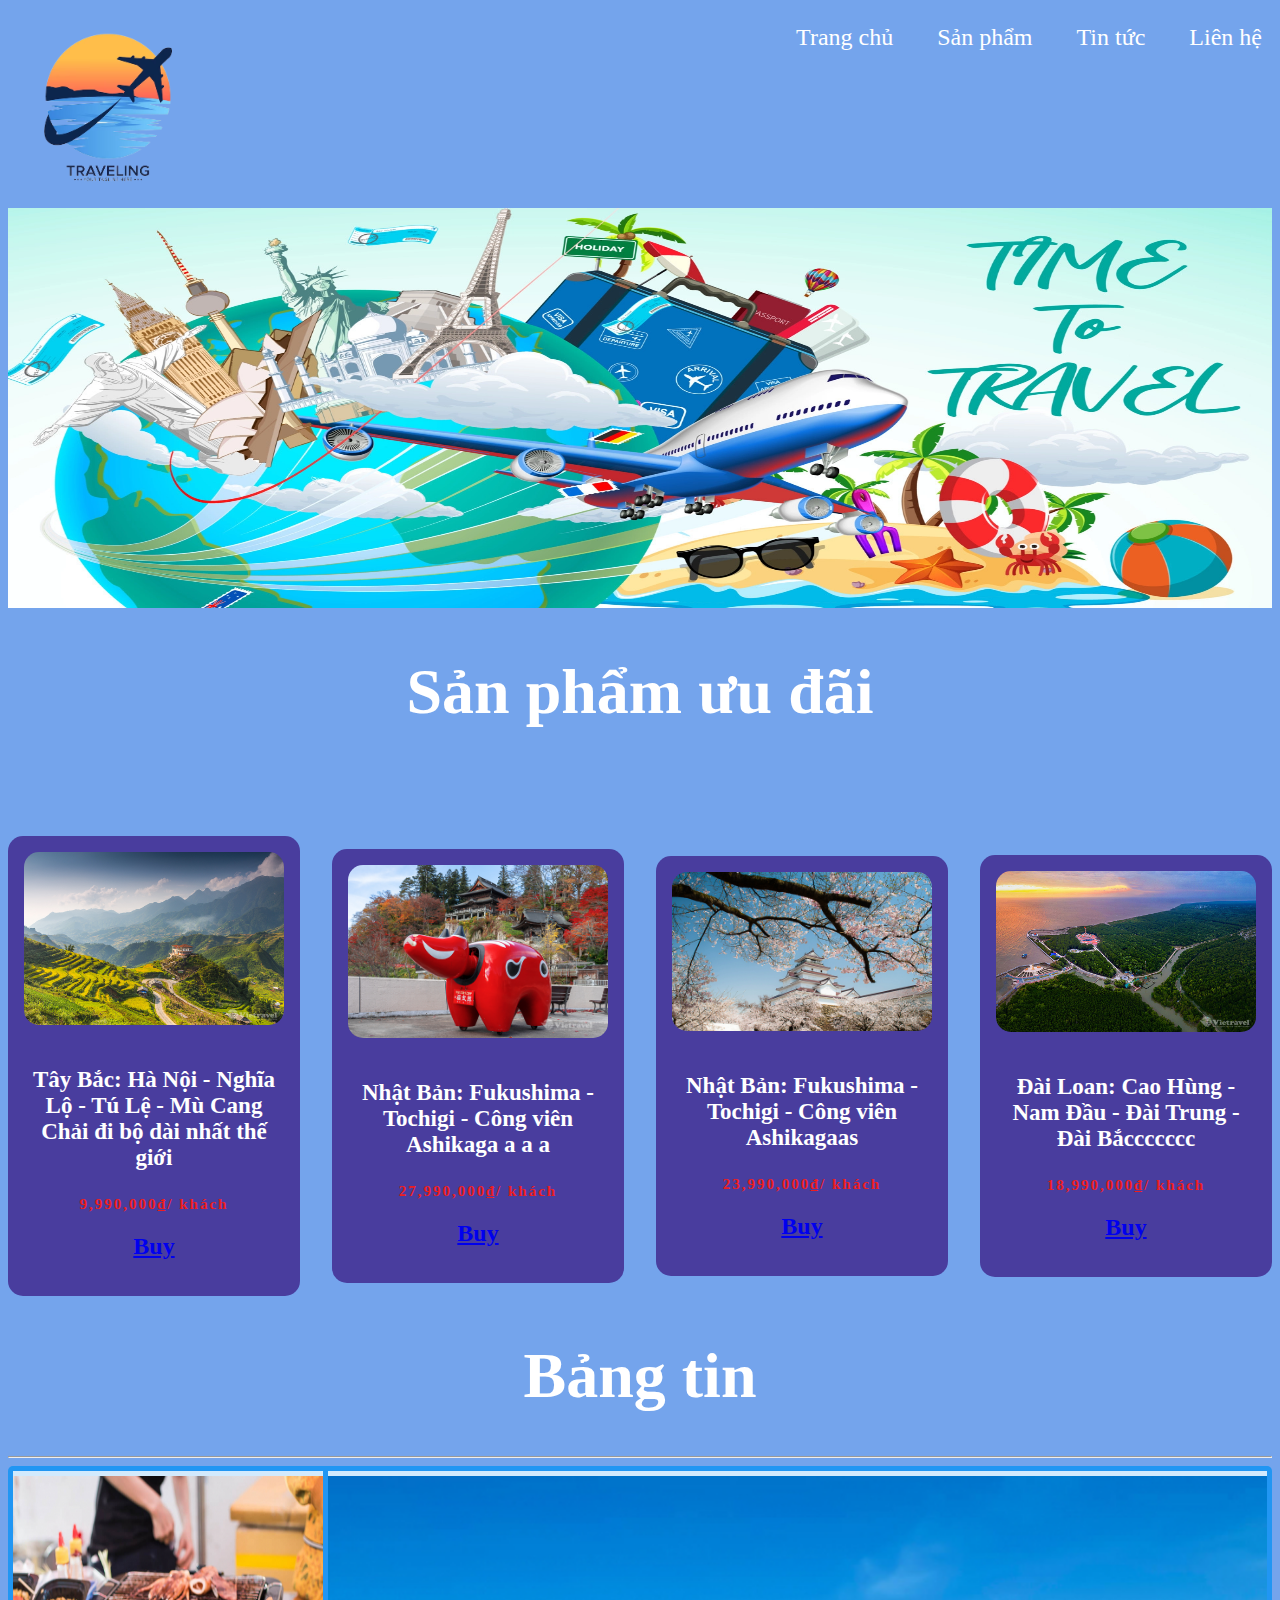
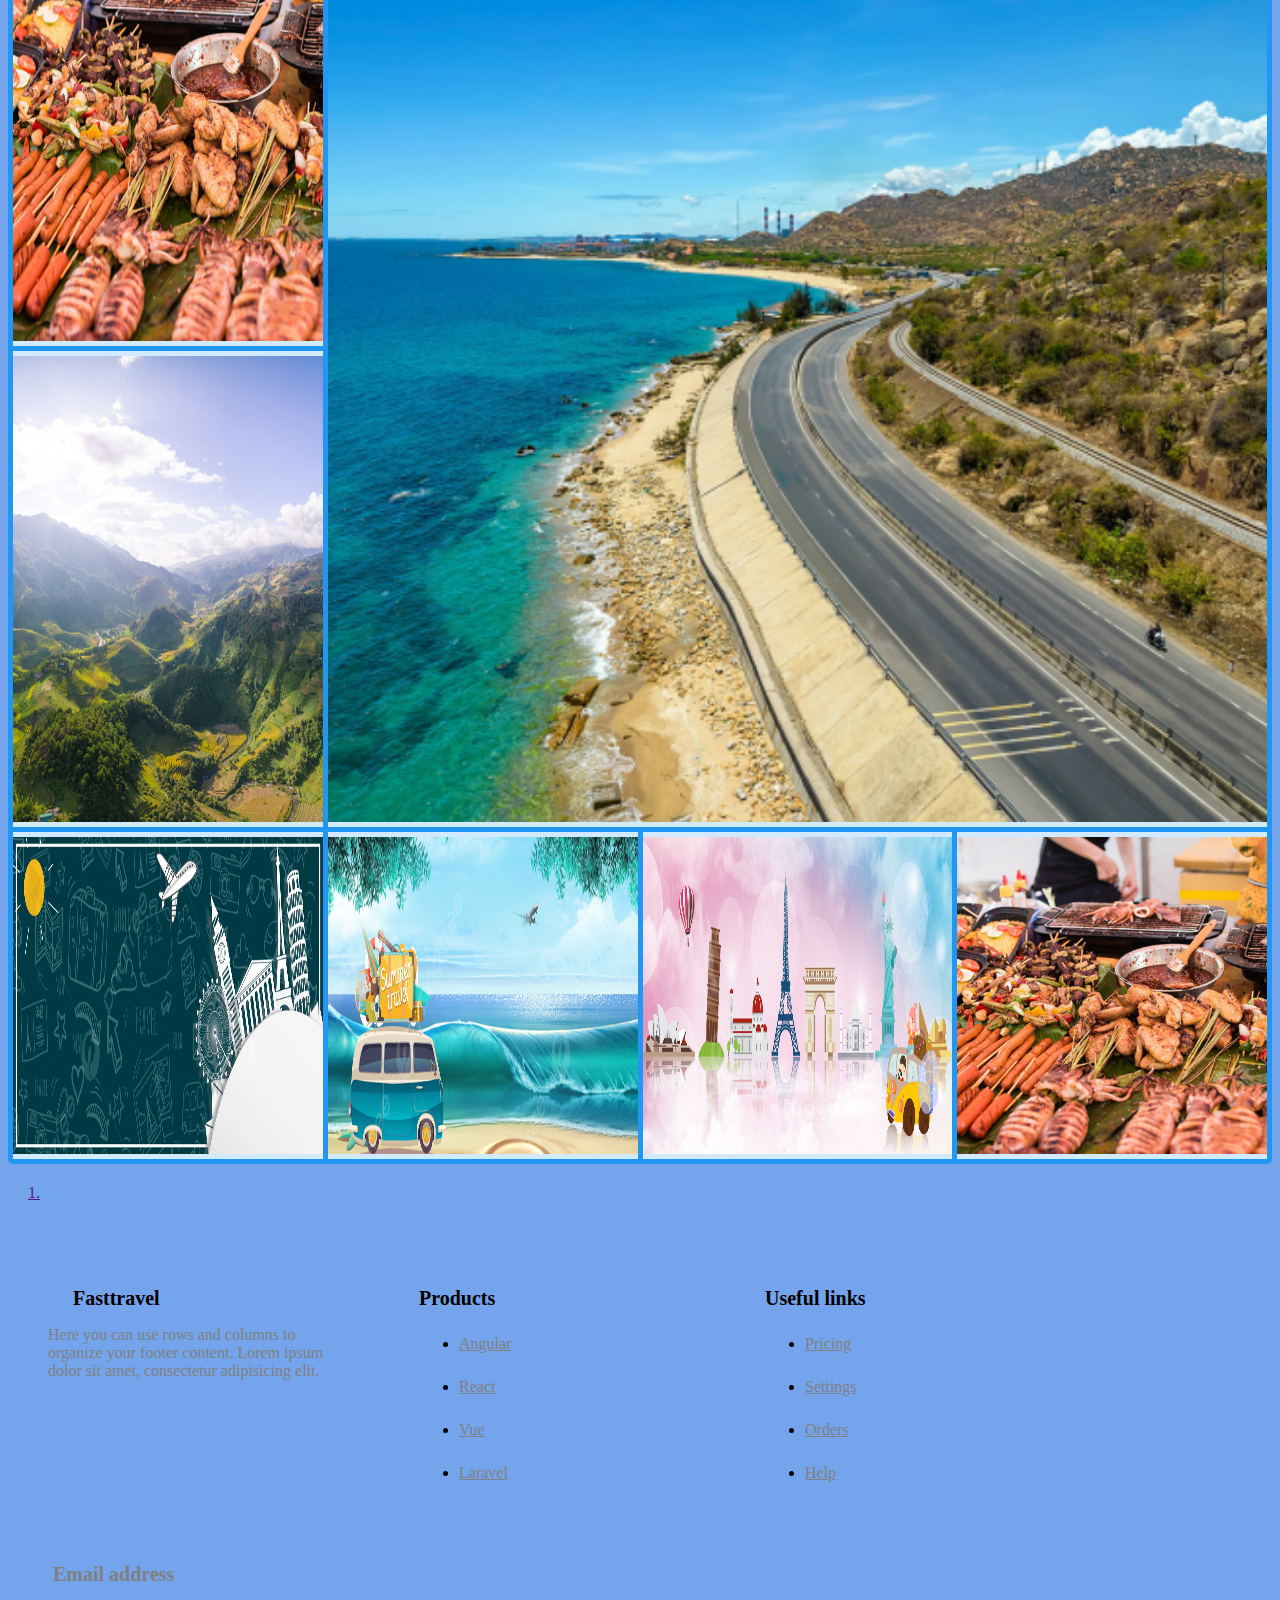
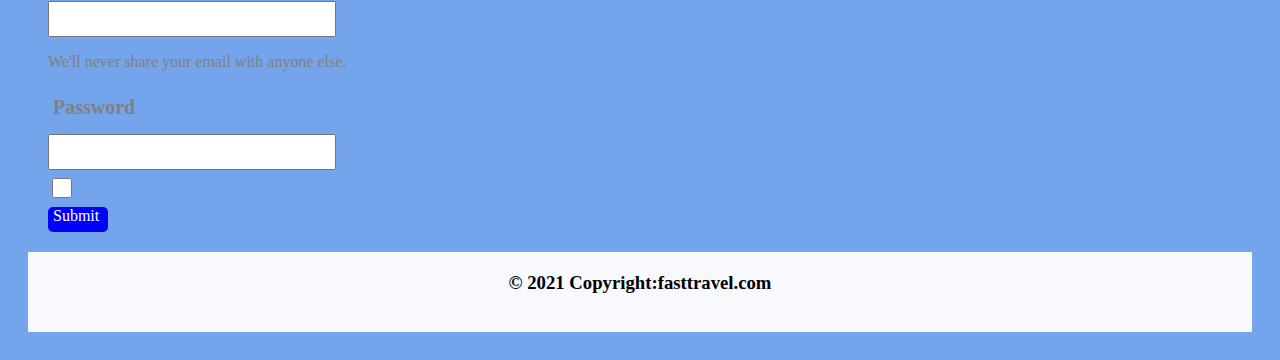
==== commit eda2a82e: "Add files via upload" ====
--- a/index.html
+++ b/index.html
@@ -150,4 +150,4 @@
     </footer>
 </div>
 </body>
-</html>
+</html>--- a/test.css
+++ b/test.css
@@ -10,6 +10,9 @@
 .menu li a{
     text-decoration: none;
     margin: 10px;
+    font-size: large;
+    color: white;
+    font-size: x-large;
 }
 .menu li a:hover{
     padding: 5px;
@@ -25,7 +28,7 @@
     
 }
 #logo{
-    width: 120px;
+    width: 200px;
     float: left;
 }
 #banner{
@@ -46,6 +49,7 @@
         width: 100%;
         height: 200px;;
     }
+     
     
 }
 @media all and (min-width: 576px) {
@@ -63,6 +67,7 @@
         width: 100%;
         height: 200px;;
     }
+    
 }
 @media all and (min-width: 796px){
     .menu {
@@ -96,6 +101,10 @@
         width: 100%;
         height: 300px;
     }
+    .grid-container ul li{
+        float: right;
+    }
+
 }
 
 /*San pham*/
@@ -190,4 +199,134 @@
 	background: #493d9e;
 	
 	transition: all .38s ease;
-}+}
+/*Bang tin*/
+.grid-container {
+    display: grid;
+    grid-template-columns: auto auto auto auto;
+    grid-gap: 5px;
+    background-color: #2196F3;
+    padding: 5px;
+    border-radius: 5px;
+    
+    
+  }
+  
+  .grid-container > div {
+    background-color: rgba(255, 255, 255, 0.8);
+    text-align: center;
+    padding: 5px 0;
+    font-size: 30px;
+  }
+  .item2 {
+    grid-area: 1/2/3/5;
+  }
+  .grid-container img{
+    width: 100%;
+    height: 100%;
+  }
+
+  .container{
+    padding: 20px;
+    
+  }
+
+  /*footer*/
+  
+.footer-col{
+    width: 25%;
+    padding: 20px;
+}
+.row{
+    display: flex;
+    flex-wrap: wrap;
+}
+.footer-col h3{
+    margin: 25px;
+    font-size: 20px;
+    color: black;
+    margin-bottom: 15px;
+    position: relative;
+}
+.footer-col p{
+  color: gray;
+}
+.footer-col h4{
+    margin: 25px;
+    width: 120px;
+    font-size: 20px;
+    color: black;
+    margin-bottom: 15px;
+    position: relative;
+}
+.footer-col ul li {
+    margin: 25px;
+    margin-bottom: 10px;
+}
+.footer-col ul li a{
+    width: 100px;
+    font-size: 16px;
+    text-transform: capitalize;
+    color: gray;
+    display: block;
+    font-weight: 300;
+}
+.footer-col ul li a:hover{
+    padding-left: 10px;
+    color: aliceblue;
+    transition: 0.3s;
+}
+.footer-col .logo a{
+    display: inline-block;
+    height: 40px;
+    width: 40px;
+    background-color: rgba(255, 225, 225, 0.2);
+    margin: 5px;
+    text-align: center;
+    line-height: 40px;
+    border-radius: 50%;
+    color: white;
+}
+.footer-col .logo a:hover{
+    color: aliceblue;
+    background-color: red;
+}
+.footer-col .logo:hover{
+    padding-left: 5px;
+    transition: 0.3s;
+}
+.footer-col .pass h3{
+    font-size: 20px;
+    color: gray;
+    position: relative;
+    right: 20px;
+}
+.footer-col .pass input{
+    width: 280px;
+    height: 30px;
+}
+.footer-col .pass .check{
+    width: 20px;
+}
+.sumbit{
+    border-radius: 5px;
+    width: 60px;
+    height: 25px;
+    background-color: blue;
+}
+.sumbit a{
+    text-decoration: none;
+    margin: 5px;
+    color: white;
+}
+.font{
+    text-align: center;
+    height: 80px;
+    width: 100%;
+    background-color: ghostwhite;
+}
+.font h3{
+    margin: 20px;
+}
+
+  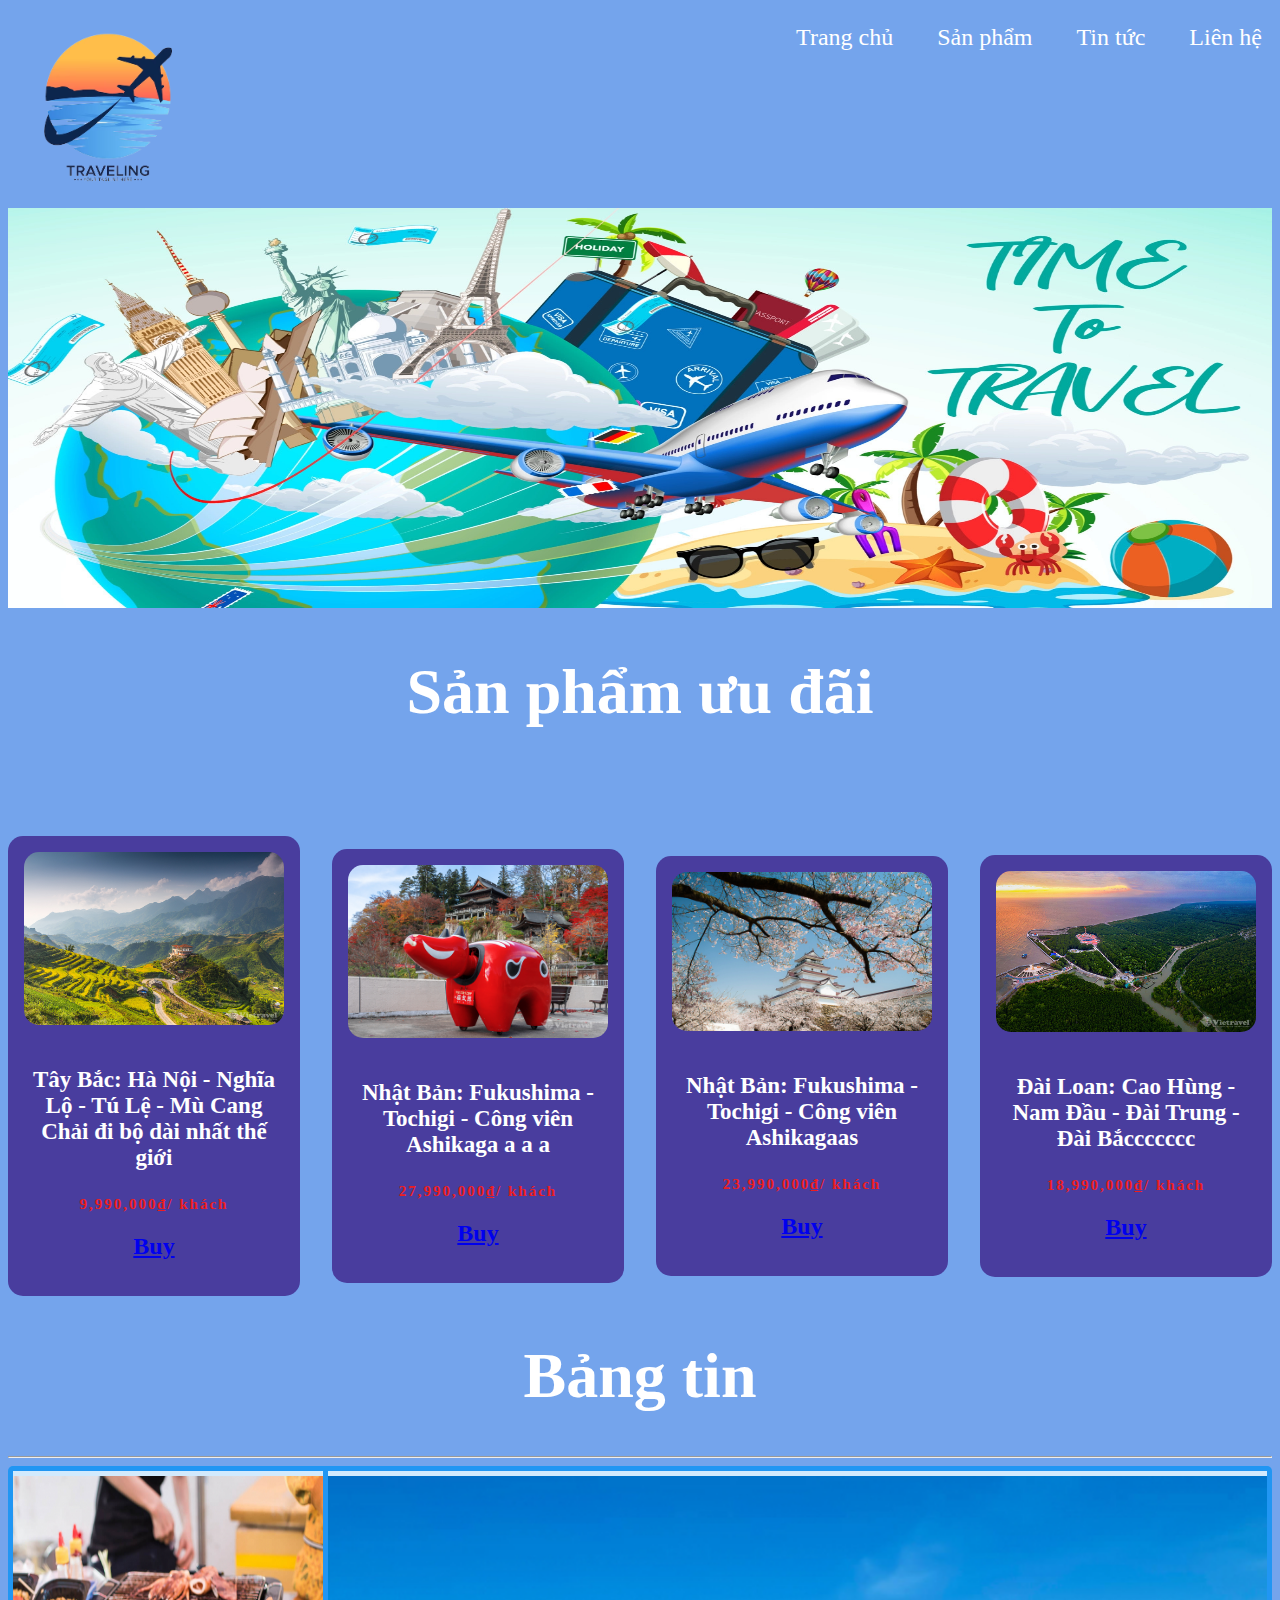
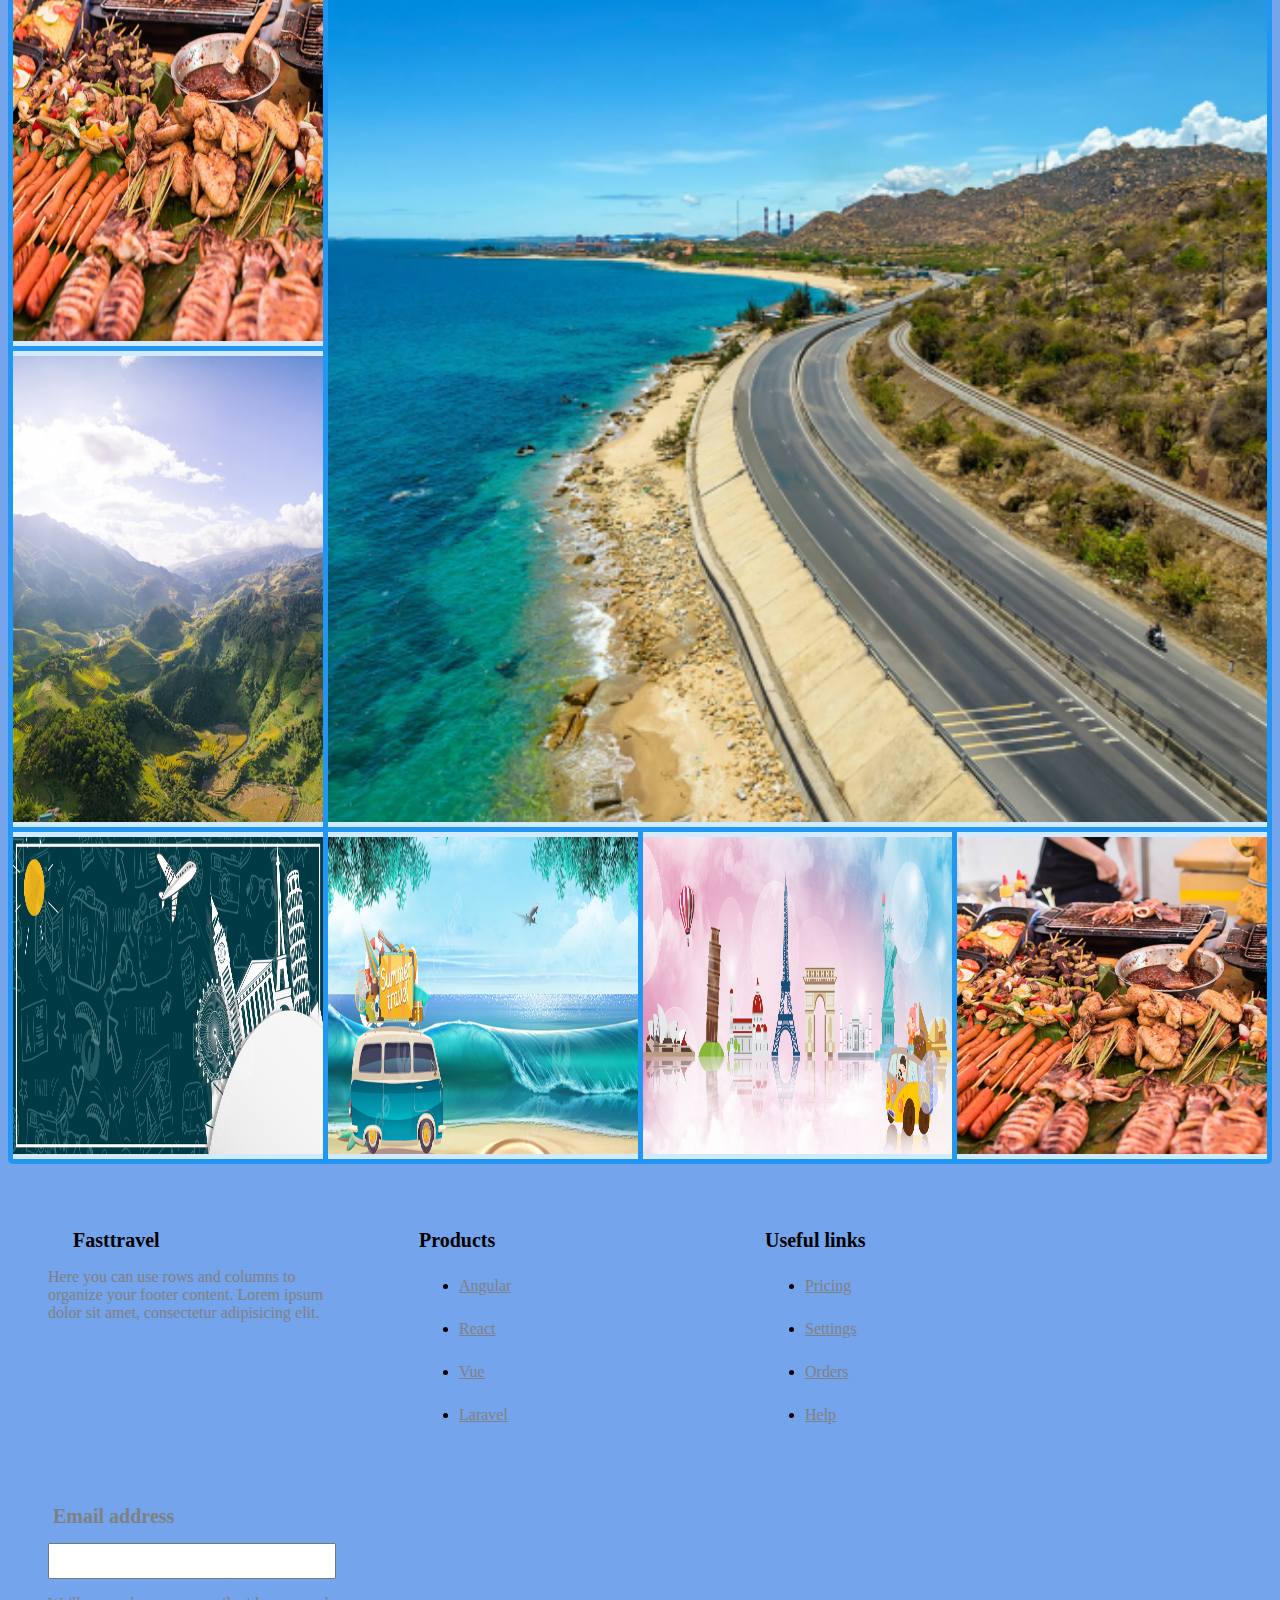
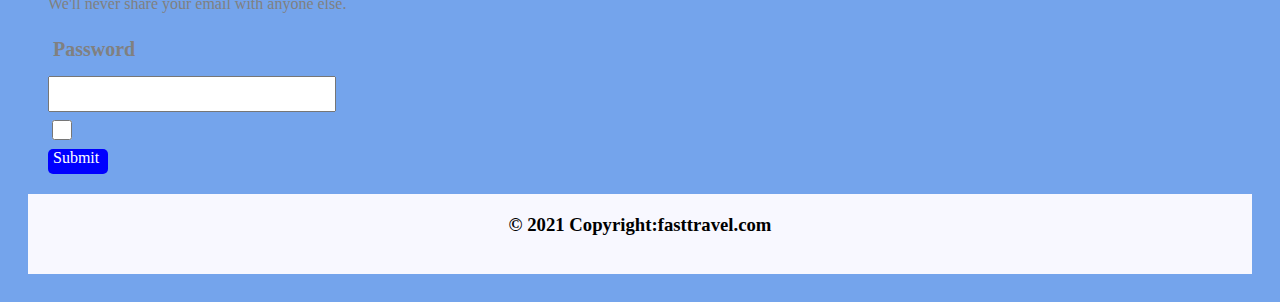
==== commit e005bd03: "Update index.html" ====
--- a/index.html
+++ b/index.html
@@ -94,11 +94,7 @@
         </div>
     </div>
     
-    <article>
-    <div class="container">
-        <a href="">1.</a>
-    </div>
-    </article>
+    
     <footer class="footer">
         <div class="container">
             <div class="row">
@@ -150,4 +146,4 @@
     </footer>
 </div>
 </body>
-</html>+</html>
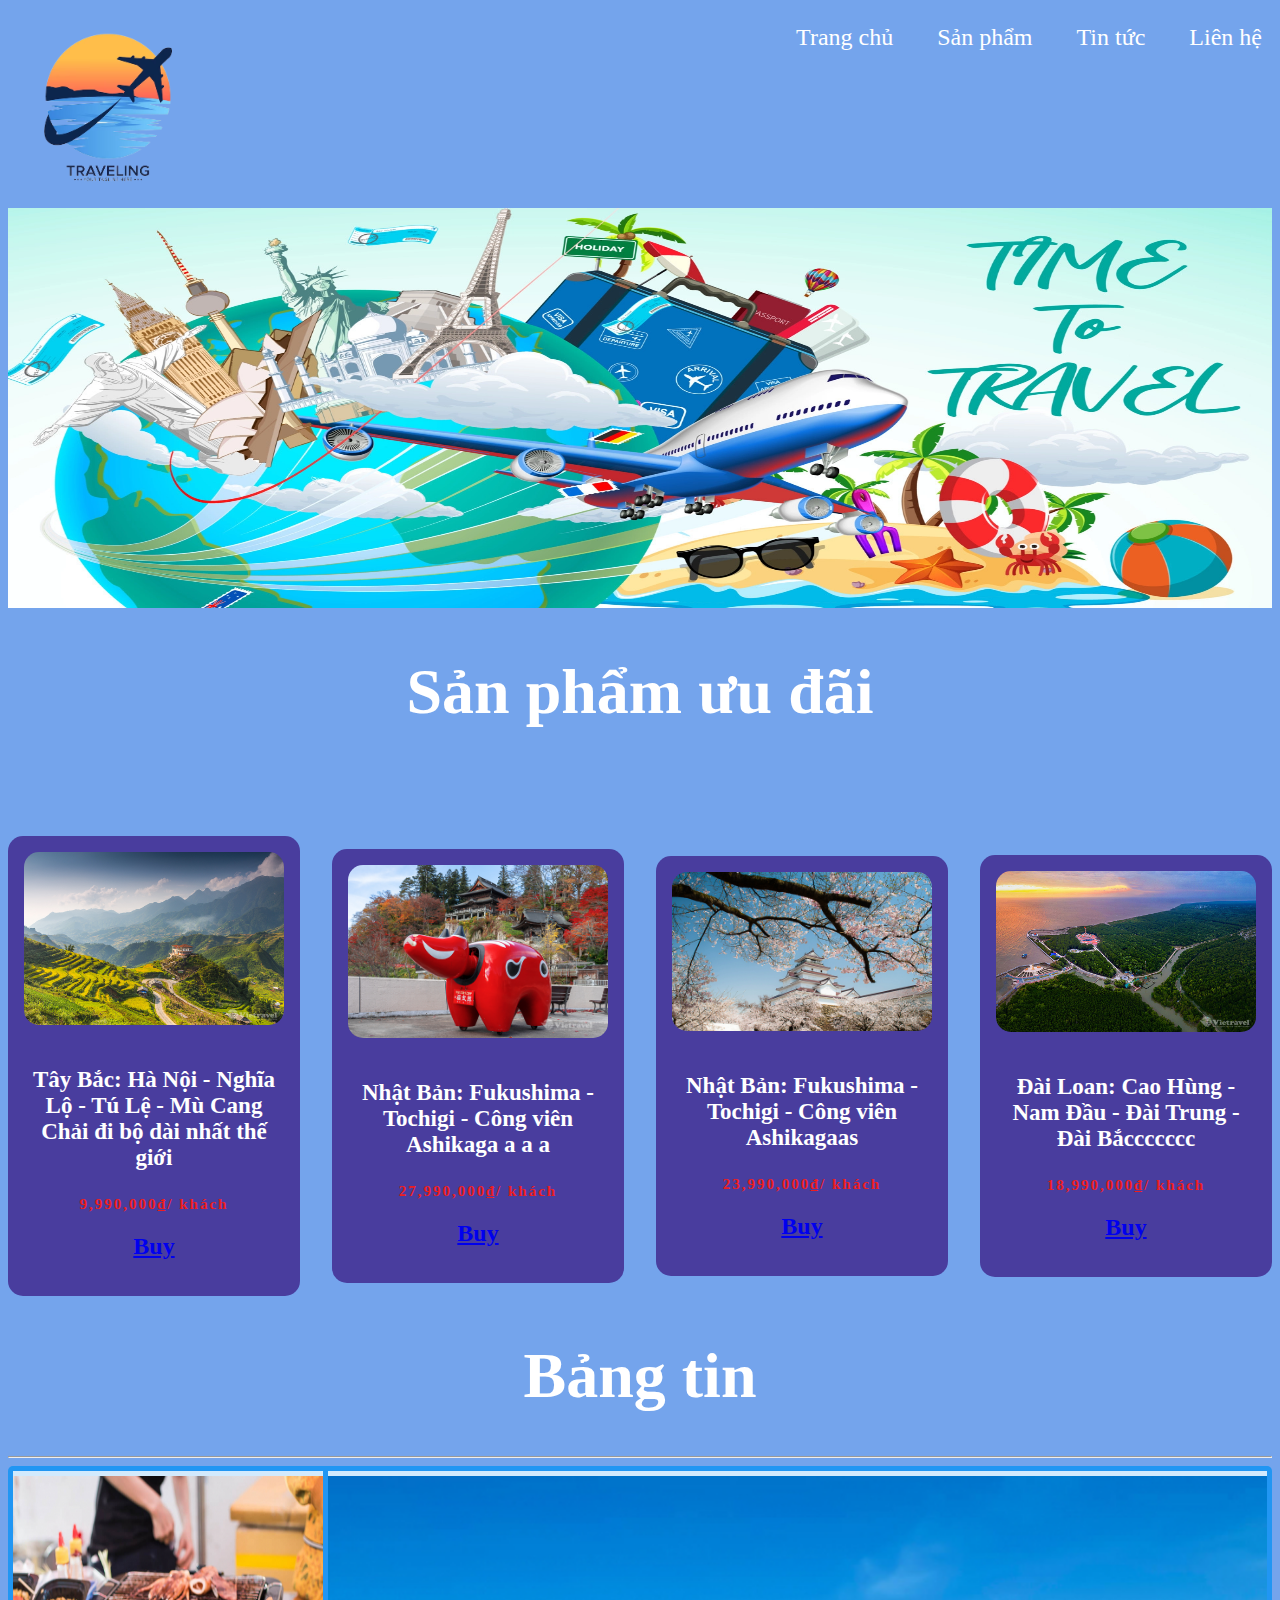
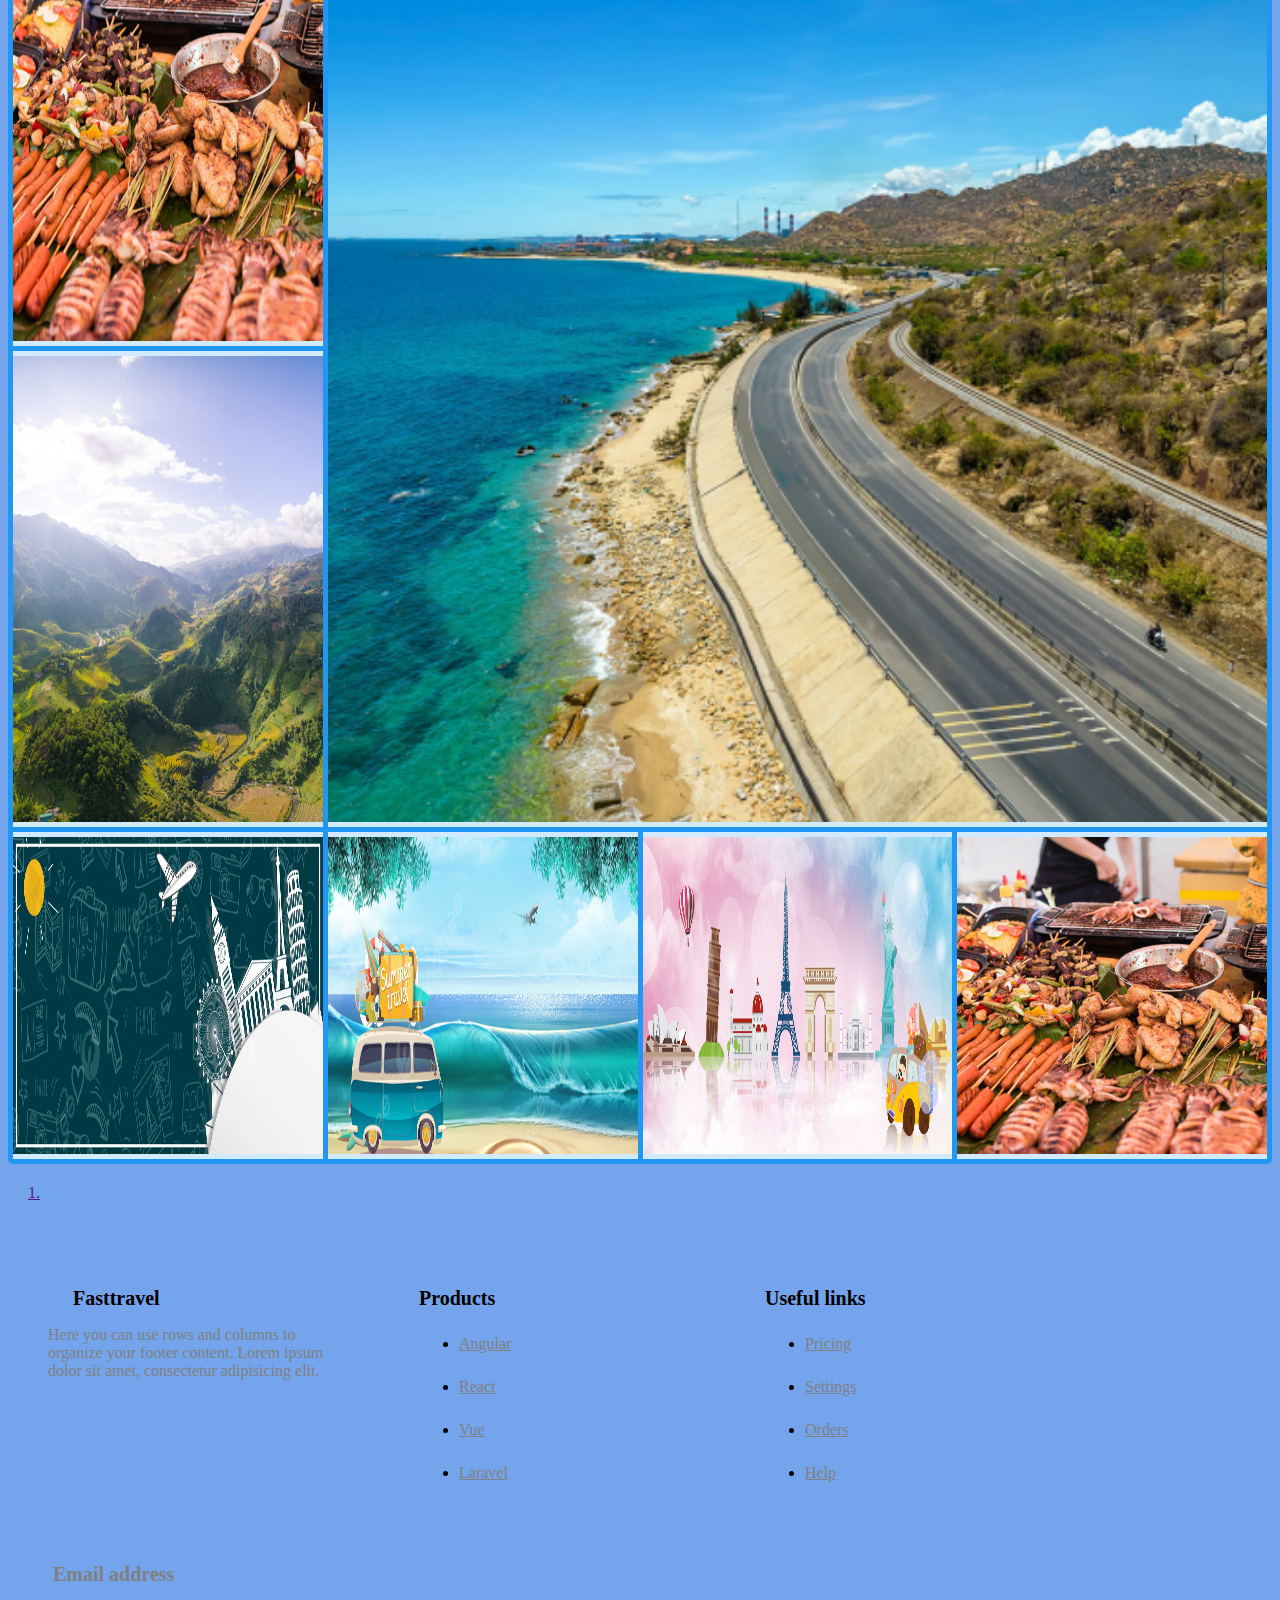
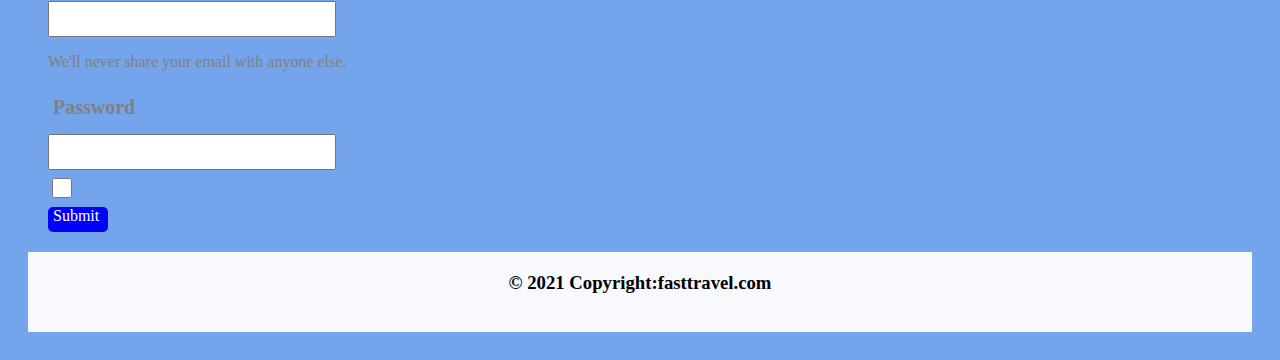
==== commit eebf6149: "Add files via upload" ====
--- a/index.html
+++ b/index.html
@@ -94,7 +94,11 @@
         </div>
     </div>
     
-    
+    <article>
+    <div class="container">
+        <a href="">1.</a>
+    </div>
+    </article>
     <footer class="footer">
         <div class="container">
             <div class="row">
@@ -146,4 +150,4 @@
     </footer>
 </div>
 </body>
-</html>
+</html>--- a/test.css
+++ b/test.css
@@ -49,7 +49,9 @@
         width: 100%;
         height: 200px;;
     }
-     
+      .img-thumbnail img{
+        width: 100%;
+      }
     
 }
 @media all and (min-width: 576px) {
@@ -327,6 +329,7 @@
 }
 .font h3{
     margin: 20px;
+    color: black;
 }
 
   